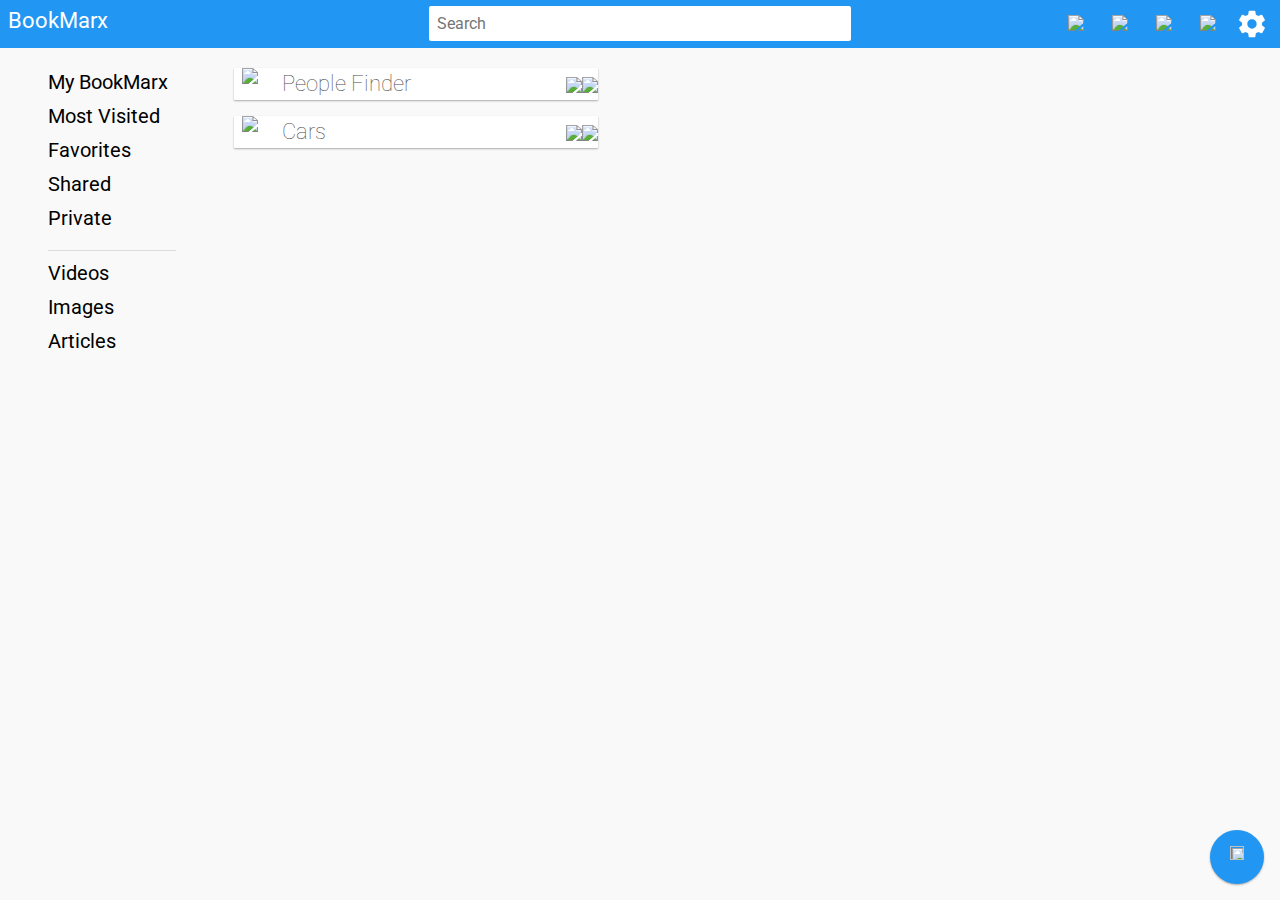
==== index.html @ 5644713e "Fixed the delete" ====
<!doctype html>

<html lang="en">
<head>
  <meta charset="utf-8">

  <title>BookMarx</title>
  <meta name="description" content="The Home Page of BookMarx">
  <meta name="viewport" content="width=device-width, initial-scale=1">
  <link rel="icon" href="img/favicon.ico">

  <link rel="stylesheet" href="css/style.css">
  <script src="js/jquery.js"></script>
  <script src="js/buttonActions.js"></script>
</head>

<body>
  <nav>
    <ul class="nav-title">
      <li><a href="index.html">BookMarx</a></li>
    </ul>
    <div class="searchContainer">
      <input type="text" placeholder="Search"></input>
    </div>
    <ul class="navbar-right">
      <li class="navbar-hide"><button onclick="window.location.replace('add.html')"><img src="img/ic_bookmark_white_48dp_2x.png"></button></li>
      <li class="navbar-hide"><button onclick="window.location.replace('folder.html')"><img src="img/ic_create_new_folder_white_48dp_2x.png"></button></li>
      <li><button onclick="toggleNotifications()"><img src="img/ic_announcement_white_48dp_2x.png"></button></li>
      <li><button onclick="toggleSort()"><img src="img/ic_filter_list_white_48dp_2x.png"></button></li>
      <li><button onclick="window.location.replace('settings.html')"><img class="cog" src="img/ic_settings_white_48px.svg"></button></li>
    </ul>
  </nav>

  <div class="dropdown-container">
    <div class="dropdown-content hide">
      <button onclick="sort(this)">A-Z</button>
      <button onclick="sort(this)">Z-A</button>
      <button onclick="sort(this)">Favorites</button>
      <button onclick="sort(this)">Frequency</button>
    </div>
  </div>

  <div class="notification-tray hide">
    <ul>
      <li>
        <div class="notification-card">
          <h1>Such Sexy is broken.</h1>
          <div class="card__action-bar">
            <button class="card__button" onclick="window.location.replace('index.html')">FIX</button>
            <button class="card__button" onclick="window.location.replace('index.html')">DELETE</button>
          </div>
        </div>
      </li>
      <div class="notification-card">
        <h1>Thomas Powell sent you a shared folder.</h1>
        <div class="card__action-bar">
          <button class="card__button" onclick="window.location.replace('index.html')">SAVE</button>
          <button class="card__button" onclick="window.location.replace('index.html')">DELETE</button>
        </div>
      </div>
      <li>
        <div class="notification-card">
          <h1>Steve Jobs sent you a link.</h1>
          <div class="card__action-bar">
            <button class="card__button" onclick="window.location.replace('index.html')">SAVE</button>
            <button class="card__button" onclick="window.location.replace('index.html')">DELETE</button>
          </div>
        </div>
      </li>
      <li>
        <div class="notification-card">
          <h1>Bill Gates sent you a link.</h1>
          <div class="card__action-bar">
            <button class="card__button" onclick="window.location.replace('index.html')">SAVE</button>
            <button class="card__button" onclick="window.location.replace('index.html')">DELETE</button>
          </div>
        </div>
      </li>
    </ul>
  </div>

  <div class="container">
    <section class="side-nav-container desktopView">
      <ul>
        <li><button>My BookMarx</button></li>
        <li><button>Most Visited</button></li>
        <li><button>Favorites</button></li>
        <li><button>Shared</button></li>
        <li><button onclick="togglePasswordForm()">Private</button></li>
        <li class="side-nav-divider"></li>
        <li><button>Videos</button></li>
        <li><button>Images</button></li>
        <li><button>Articles</button></li>
      </ul>
    </section>
    <section class="slide-container">
      <div class="slide">
        <div class="column- folderContainer">
          <div class="folder" id="folder1">
            <h1>People Finder</h1>
            <button onclick="toggleFolder(this)" class="folderToggle closedFolder"><img src="img/ic_keyboard_arrow_up_black_48dp_2x.png"/></button>
            <button onclick="window.location.replace('editfolder.html')"><img class="cog" src="img/ic_settings_black_48dp_2x.png"/></button>
            <button onclick="window.location.replace('sharefolder.html')"><img src="img/ic_share_black_48dp_2x.png"/></button>
          </div>
          <div class="folderContent mobileView folder1  hide">
            <ul>
              <li>
                <div class="bookmark" data-id="0">
                  <a href="https://www.facebook.com">
                    <h1>Casual Stalking Site</h1>
                    <h2>www.facebook.com</h2>
                  </a>
                  <button class="closeButton" onclick="showDeleteConf(this)"><img src="img/ic_close_black_48dp_2x.png"></button>
                  <div class="deleteConfirmationContainer hide">
                    <label>Delete?</label>
                    <button class="confDelete deleteButton" onclick="confDelete(this)">Yes</button>
                    <button class="confDelete cancelButton" onclick="cancelDelete(this)">No</button>
                  </div>
                  <div class="card__action-bar">
                    <button class="fab" onclick="toggleFavorite(this)"><img src="img/ic_star_white_48dp_2x.png"></button>
                    <button class="card__button" onclick="window.location.replace('edit.html')">EDIT</button>
                    <button class="card__button" onclick="window.location.replace('sharefolder.html')">SHARE</button>
                  </div>
                </div>
              </li>
              <li>
                <div class="bookmark" data-id="1">
                  <a href="https://www.linkedin.com">
                    <h1>Professional Stalking Site</h1>
                    <h2>www.linkedin.com</h2>
                  </a>
                  <button class="closeButton" onclick="showDeleteConf(this)"><img src="img/ic_close_black_48dp_2x.png"></button>
                  <div class="deleteConfirmationContainer hide">
                    <label>Delete?</label>
                    <button class="confDelete deleteButton" onclick="confDelete(this)">Yes</button>
                    <button class="confDelete cancelButton" onclick="cancelDelete(this)">No</button>
                  </div>
                  <div class="card__action-bar">
                    <button class="fab favorite" onclick="toggleFavorite(this)"><img src="img/ic_star_white_48dp_2x.png"></button>
                    <button class="card__button" onclick="window.location.replace('edit.html')">EDIT</button>
                    <button class="card__button" onclick="window.location.replace('sharefolder.html')">SHARE</button>
                  </div>
                </div>
              </li>
              <li>
                <div class="bookmark"  data-id="2">
                  <a href="https://www.tinder.com">
                    <h1>Finding Romance</h1>
                    <h2>www.tinder.com</h2>
                  </a>
                  <button class="closeButton" onclick="showDeleteConf(this)"><img src="img/ic_close_black_48dp_2x.png"></button>
                  <div class="deleteConfirmationContainer hide">
                    <label>Delete?</label>
                    <button class="confDelete deleteButton" onclick="confDelete(this)">Yes</button>
                    <button class="confDelete cancelButton" onclick="cancelDelete(this)">No</button>
                  </div>
                  <div class="card__action-bar">
                    <button class="fab favorite" onclick="toggleFavorite(this)"><img src="img/ic_star_white_48dp_2x.png"></button>
                    <button class="card__button" onclick="window.location.replace('edit.html')">EDIT</button>
                    <button class="card__button" onclick="window.location.replace('sharefolder.html')">SHARE</button>
                  </div>
                </div>
              </li>
            </ul>
          </div>
        </div>
        <div class="column- folderContainer">
          <div class="folder" id="folder2">
            <h1>Cars</h1>
            <button onclick="toggleFolder(this)" class="folderToggle closedFolder"><img src="img/ic_keyboard_arrow_up_black_48dp_2x.png"/></button>
            <button onclick="window.location.replace('editfolder.html')"><img class="cog" src="img/ic_settings_black_48dp_2x.png"/></button>
            <button onclick="window.location.replace('sharefolder.html')"><img src="img/ic_share_black_48dp_2x.png"/></button>
          </div>
          <div class="folderContent mobileView folder2 hide">
            <ul>
              <li>
                <div class="bookmark"  data-id="3">
                  <a href="https://www.facebook.com">
                    <h1>Tesla</h1>
                    <h2>www.tesla.com</h2>
                  </a>
                  <button class="closeButton" onclick="showDeleteConf(this)"><img src="img/ic_close_black_48dp_2x.png"></button>
                  <div class="deleteConfirmationContainer hide">
                    <label>Delete?</label>
                    <button class="confDelete deleteButton" onclick="confDelete(this)">Yes</button>
                    <button class="confDelete cancelButton" onclick="cancelDelete(this)">No</button>
                  </div>
                  <div class="card__action-bar">
                    <button class="fab" onclick="toggleFavorite(this)"><img src="img/ic_star_white_48dp_2x.png"></button>
                    <button class="card__button" onclick="window.location.replace('edit.html')">EDIT</button>
                    <button class="card__button" onclick="window.location.replace('sharefolder.html')">SHARE</button>
                  </div>
                </div>
              </li>
              <li>
                <div class="bookmark" data-id="4">
                  <a href="https://www.bmw.com">
                    <h1>Such Sexy</h1>
                    <h2>www.bmw.com</h2>
                  </a>
                  <button class="closeButton" onclick="showDeleteConf(this)"><img src="img/ic_close_black_48dp_2x.png"></button>
                  <div class="deleteConfirmationContainer hide">
                    <label>Delete?</label>
                    <button class="confDelete deleteButton" onclick="confDelete(this)">Yes</button>
                    <button class="confDelete cancelButton" onclick="cancelDelete(this)">No</button>
                  </div>
                  <div class="card__action-bar">
                    <button class="fab favorite" onclick="toggleFavorite(this)"><img src="img/ic_star_white_48dp_2x.png"></button>
                    <button class="card__button" onclick="window.location.replace('edit.html')">EDIT</button>
                    <button class="card__button" onclick="window.location.replace('sharefolder.html')">SHARE</button>
                  </div>
                </div>
              </li>
              <li>
                <div class="bookmark" data-id="5">
                  <a href="https://www.audi.com">
                    <h1>German Engineering</h1>
                    <h2>www.audi.com</h2>
                  </a>
                  <button class="closeButton" onclick="showDeleteConf(this)"><img src="img/ic_close_black_48dp_2x.png"></button>
                  <div class="deleteConfirmationContainer hide">
                    <label>Delete?</label>
                    <button class="confDelete deleteButton" onclick="confDelete(this)">Yes</button>
                    <button class="confDelete cancelButton" onclick="cancelDelete(this)">No</button>
                  </div>
                  <div class="card__action-bar">
                    <button class="fab favorite" onclick="toggleFavorite(this)"><img src="img/ic_star_white_48dp_2x.png"></button>
                    <button class="card__button" onclick="window.location.replace('edit.html')">EDIT</button>
                    <button class="card__button" onclick="window.location.replace('sharefolder.html')">SHARE</button>
                  </div>
                </div>
              </li>
            </ul>
          </div>

        </div>
      </div>
    </section>
    <section class="right-container desktopView">
      <div class="slide">
        <div class="folderContent folder1 hide">
          <ul>
            <li>
              <div class="bookmark" data-id="0">
                <a href="https://www.facebook.com">
                  <h1>Casual Stalking Site</h1>
                  <h2>www.facebook.com</h2>
                </a>
                <button class="closeButton" onclick="showDeleteConf(this)"><img src="img/ic_close_black_48dp_2x.png"></button>
                <div class="deleteConfirmationContainer hide">
                  <label>Delete?</label>
                  <button class="confDelete deleteButton" onclick="confDelete(this)">Yes</button>
                  <button class="confDelete cancelButton" onclick="cancelDelete(this)">No</button>
                </div>
                <div class="card__action-bar">
                  <button class="fab" onclick="toggleFavorite(this)"><img src="img/ic_star_white_48dp_2x.png"></button>
                  <button class="card__button" onclick="window.location.replace('edit.html')">EDIT</button>
                  <button class="card__button" onclick="window.location.replace('sharefolder.html')">SHARE</button>
                </div>
              </div>
            </li>
            <li>
              <div class="bookmark" data-id="1">
                <a href="https://www.linkedin.com">
                  <h1>Professional Stalking Site</h1>
                  <h2>www.linkedin.com</h2>
                </a>
                <button class="closeButton" onclick="showDeleteConf(this)"><img src="img/ic_close_black_48dp_2x.png"></button>
                <div class="deleteConfirmationContainer hide">
                  <label>Delete?</label>
                  <button class="confDelete deleteButton" onclick="confDelete(this)">Yes</button>
                  <button class="confDelete cancelButton" onclick="cancelDelete(this)">No</button>
                </div>
                <div class="card__action-bar">
                  <button class="fab favorite" onclick="toggleFavorite(this)"><img src="img/ic_star_white_48dp_2x.png"></button>
                  <button class="card__button" onclick="window.location.replace('edit.html')">EDIT</button>
                  <button class="card__button" onclick="window.location.replace('sharefolder.html')">SHARE</button>
                </div>
              </div>
            </li>
            <li>
              <div class="bookmark" data-id="2">
                <a href="https://www.tinder.com">
                  <h1>Finding Romance</h1>
                  <h2>www.tinder.com</h2>
                </a>
                <button class="closeButton" onclick="showDeleteConf(this)"><img src="img/ic_close_black_48dp_2x.png"></button>
                <div class="deleteConfirmationContainer hide">
                  <label>Delete?</label>
                  <button class="confDelete deleteButton" onclick="confDelete(this)">Yes</button>
                  <button class="confDelete cancelButton" onclick="cancelDelete(this)">No</button>
                </div>
                <div class="card__action-bar">
                  <button class="fab favorite" onclick="toggleFavorite(this)"><img src="img/ic_star_white_48dp_2x.png"></button>
                  <button class="card__button" onclick="window.location.replace('edit.html')">EDIT</button>
                  <button class="card__button" onclick="window.location.replace('sharefolder.html')">SHARE</button>
                </div>
              </div>
            </li>
          </ul>
        </div>

        <div class="folderContent folder2 hide">
          <ul>
            <li>
              <div class="bookmark" data-id="3">
                <a href="https://www.facebook.com">
                  <h1>Tesla</h1>
                  <h2>www.tesla.com</h2>
                </a>
                <button class="closeButton" onclick="showDeleteConf(this)"><img src="img/ic_close_black_48dp_2x.png"></button>
                <div class="deleteConfirmationContainer hide">
                  <label>Delete?</label>
                  <button class="confDelete deleteButton" onclick="confDelete(this)">Yes</button>
                  <button class="confDelete cancelButton" onclick="cancelDelete(this)">No</button>
                </div>
                <div class="card__action-bar">
                  <button class="fab" onclick="toggleFavorite(this)"><img src="img/ic_star_white_48dp_2x.png"></button>
                  <button class="card__button" onclick="window.location.replace('edit.html')">EDIT</button>
                  <button class="card__button" onclick="window.location.replace('sharefolder.html')">SHARE</button>
                </div>
              </div>
            </li>
            <li>
              <div class="bookmark" data-id="4">
                <a href="https://www.bmw.com">
                  <h1>Such Sexy</h1>
                  <h2>www.bmw.com</h2>
                </a>
                <button class="closeButton" onclick="showDeleteConf(this)"><img src="img/ic_close_black_48dp_2x.png"></button>
                <div class="deleteConfirmationContainer hide">
                  <label>Delete?</label>
                  <button class="confDelete deleteButton" onclick="confDelete(this)">Yes</button>
                  <button class="confDelete cancelButton" onclick="cancelDelete(this)">No</button>
                </div>
                <div class="card__action-bar">
                  <button class="fab favorite" onclick="toggleFavorite(this)"><img src="img/ic_star_white_48dp_2x.png"></button>
                  <button class="card__button" onclick="window.location.replace('edit.html')">EDIT</button>
                  <button class="card__button" onclick="window.location.replace('sharefolder.html')">SHARE</button>
                </div>
              </div>
            </li>
            <li>
              <div class="bookmark" data-id="5">
                <a href="https://www.audi.com">
                  <h1>German Engineering</h1>
                  <h2>www.audi.com</h2>
                </a>
                <button class="closeButton" onclick="showDeleteConf(this)"><img src="img/ic_close_black_48dp_2x.png"></button>
                <div class="deleteConfirmationContainer hide">
                  <label>Delete?</label>
                  <button class="confDelete deleteButton" onclick="confDelete(this)">Yes</button>
                  <button class="confDelete cancelButton" onclick="cancelDelete(this)">No</button>
                </div>
                <div class="card__action-bar">
                  <button class="fab favorite" onclick="toggleFavorite(this)"><img src="img/ic_star_white_48dp_2x.png"></button>
                  <button class="card__button" onclick="window.location.replace('edit.html')">EDIT</button>
                  <button class="card__button" onclick="window.location.replace('sharefolder.html')">SHARE</button>
                </div>
              </div>
            </li>
          </ul>
        </div>
      </div>
    </section>
  </div>


  <section class="overlay hide" onclick="closeOverlay(this)">
  </section>

  <section class="slide overlaySlide hide">
    <div class="formcontainer column-40">
      <form>
        <h1>Enter Password</h1>
        <div class="inputgroup">
          <input type="text" autofocus required/>
          <span class="bar"></span>
          <label>Title</label>
        </div>
        <div class="inputgroup">
          <button type="button" class="boxButton okayButton" onclick="window.location.replace('index.html')">Enter</button>
          <button type="button" class="boxButton cancelButton" onclick="window.location.replace('index.html')">Cancel</button>
        </div>
      </form>
    </div>
  </section>

  <div class="overlayContainer">
    <div class="mini-fab-container hide">
      <button class="mini-fab" onclick="window.location.replace('add.html')"><img src="img/ic_bookmark_white_48dp_2x.png"></button>
      <button class="mini-fab" onclick="window.location.replace('folder.html')"><img src="img/ic_create_new_folder_white_48dp_2x.png"></button>
    </div>
    <button class="fab" onclick="expandFabOverlay()"><img src="img/ic_add_white_48dp_2x.png"></button>
  </div>

</body>

</html>
---- css/style.css ----
@import url(http://fonts.googleapis.com/css?family=Roboto:400,700,300);

* {
	font-family: 'Roboto', sans-serif;
	font-weight: 400;
	font-style: normal;
	border: 0;
	margin: 0;
	padding: 0;
}
button, input {
	outline:none;
}

html {
	width: 100%;
	height: 100%;
  box-sizing: border-box;
}
body {
	height: 100%;
}

*, *:before, *:after {
  box-sizing: inherit;
}

body {
	background-color: #f9f9f9;
}

a {
  text-decoration: none;
  color: white;
}

a:hover {
  cursor: pointer;
}

.hide {
	position: absolute !important;
	top: -9999px !important;
	left: -9999px !important;
}

.show {
	display:block;
}

/* Navbar */
nav {
	margin: 0;
	padding: 0;
	border: 0;
	top: 0;
	width: 100%;
	height: 48px;
	z-index: 9999;
	background-color: #2196F3;
	position: fixed;
}
nav ul {
	padding: 8px;
	padding-right: 0px;
	list-style-type: none;
	display: inline-block;
}
nav ul li {
	display: inline-block;
	vertical-align: top;
}
.searchContainer input {
	width: 33%;
	padding: 8px;
	margin: 0 auto;
	font-size: 16px;
	left: 0;
	right: 0;
	display: inline-block;
	position: absolute;
	vertical-align: top;
	border-radius:2px;
}

nav ul li a {
	font-size: 22px;
	color: white;
}
nav button {
	height: 32px;
	vertical-align: top;
	width: 40px;
	z-index: 9999;
}

.cog:hover {
   -webkit-animation: rotateCog 2.5s infinite
   -moz-animation:    rotateCog 2.5s infinite;
   -o-animation:      rotateCog 2.5s infinite;
   animation:         rotateCog 2.5s infinite;
}
@keyframes rotateCog{
  0% {
    transform: rotate(0deg) ;
  }
  100% {
    transform: rotate(360deg) ;
  }
}
nav button img:hover {
	-webkit-transform: scale(1.15);
    -moz-transform: scale(1.15);
    -o-transform: scale(1.15);
    animation: scale(1.15);
}

.searchContainer button img, nav button img {
	height: 100%;
}

.notification-tray {
	height: 400px;
	width: 280px;
	position: fixed;
	z-index: 9998;
	top: 48px;
	right: 0;
	display: block;
	background-color: rgb(122,122,122);
}

.notification-tray ul{
	height:392px; width:100%;
	overflow:hidden;
	overflow-y:scroll;
}

.notification-card {
	position: relative;
	width: 95%;
	height: 92px;
	margin: 0 auto;
	margin-top: 8px;
	padding: 8px;
	background-color: white;
}

.notification-card  h1 {
	font-size: 18px;
}

.notification-card .card__action-bar .card__button {
  line-height: 32px;
  padding: 0 8px;
  color: #FF1744;
}

.dropdown-container {
	position: relative;
	z-index: 9999;
	top: 0;
	right: 0;
	display: block;
}
.dropdown-content {
	position: fixed;
	right: 0;
	top: 48px;
	z-index: 9999;
	background-color: #f9f9f9;
	min-width: 160px;
	box-shadow: 0px 8px 16px 0px rgba(0,0,0,0.2);
	-webkit-transform: translateZ(0);
}

.dropdown-content button {
	color: black;
	padding: 12px 16px;
	text-decoration: none;
	display: block;
	width: 100%;
	text-align: left;
}

.dropdown-content button:hover {
	background-color: #f1f1f1;
	cursor: pointer;
}

nav h1 {
	color: white;
}
.searchContainer {
	display: inline-block;
	text-align: center;
	padding-top: 6px;
	vertical-align: top;
}

.navbar-right {
	position: absolute;
	right: 8px;
}

/* Bookmark */
.bookmark {
	width: 95%;
	background-color: white;
	height: 104px;
	display: block !important;
	position: relative;
	padding: 16px;
	/*box-shadow: 0 3px 6px rgba(0,0,0,0.16), 0 3px 6px rgba(0,0,0,0.23);*/
	box-shadow:0 1px 2px #aaa;
	margin: 0 auto;
	margin-bottom: 4px;
}
.noFolderBookmark{
	width: 100% !important;
}

.bookmark a {
	width: 100%;
	height: 100%;
	display:block;
}
.bookmark .fab {
	z-index: 9997;
}

.bookmark:hover {
  box-shadow: 0 10px 20px rgba(0,0,0,0.19), 0 6px 6px rgba(0,0,0,0.23);
}

/* Add style for containers*/
.container{
	height:100%;
	width:100%;
}

.side-nav-container {
	display: inline;
	float: left;
	width: 10%;
	margin-top: 70px;
	margin-left: 48px;
	margin-right: 48px;
}

.side-nav-divider {
	border-bottom: 1px solid #dcdce0;
	height: 1px;
  padding: .6em 0 0;
}

.side-nav-container li {
	list-style: none;
    margin-bottom: 10px;
}
.side-nav-container li button {
	font-size: 20px;
}
.side-nav-container li button:hover {
	color: #2196F3;
	cursor: pointer;
}

.right-container{
	display: inline;
	float:left;
 	width: 40%;
	margin-top: 48px;
}

.slide-container {
	display: inline;
	float:left;
 	width: 30%;
	margin: 0 auto;
	margin-top: 48px;
}

.folderContainer {
	margin: 0 auto;
	margin-bottom: 16px !important;
	text-align: center;
}
.folder:hover {
	box-shadow: 0 10px 20px rgba(0,0,0,0.19), 0 6px 6px rgba(0,0,0,0.23);
}
.folder {
	background-color: white;
	height: 32px;
	border-radius: 1px;
	display: block !important;
	position: relative;
	box-shadow:0 1px 2px #aaa;
	margin: 0 auto;
	margin-bottom: 4px;
}
.folder button.folderToggle {
	display: inline-block;
	height: 100%;
	width: 85%;
	position: absolute;
	left: 0;
}
.folder button {
	height: 100%;
	float: right;
}
.folder button img {
	height: 80%;
	vertical-align: middle;
}

.folder button img:hover {
	-webkit-transform: scale(1.15);
    -moz-transform: scale(1.15);
    -o-transform: scale(1.15);
    animation: scale(1.15);
}

.folder button.folderToggle img  {
	height: 100% !important;
	vertical-align: top;
	float: left;
	margin-left: 8px;
}
.folder h1 {
	display: inline-block;
	padding: 5px;
	padding-left: 16px;
	line-height: 22px;
	font-size: 22px;
	margin-left: 32px;
	color: #4c4c4c;
	vertical-align: top;
}

.folderContent ul {
	padding: 0;
	margin: 0;
	list-style-type: none;
	height: 100%;
}

.openFolderAnim {
	-webkit-animation: openFolderFrames .350s ease-in-out forwards;
   -moz-animation:    openFolderFrames .350s ease-in-out forwards;
   -o-animation:      openFolderFrames .350s ease-in-out forwards;
   animation:         openFolderFrames .350s ease-in-out forwards;
}
.removeFolderAnim {
	-webkit-animation: removeFolderFrames .350s forwards;
   -moz-animation:    removeFolderFrames .350s forwards;
   -o-animation:      removeFolderFrames .350s forwards;
   animation:         removeFolderFrames .350s forwards;
}

@keyframes openFolderFrames{
  0% {
    transform: rotate(0deg) ;
  }
  100% {
    transform: rotate(90deg) ;
  }
}

@keyframes removeFolderFrames{
  0% {
    transform: rotate(90deg) ;
  }
  100% {
    transform: rotate(0deg) ;
  }
}

.card__action-bar {
  -webkit-user-select: none;
     -moz-user-select: none;
      -ms-user-select: none;
          user-select: none;
  position: absolute;
  bottom: 0;
  top: auto;
  left: 0;
  right: 0;
	padding: 0 8px;
  border-top: 1px solid #E0E0E0;
  boz-sizing: border-box;
  height: 32px;
  -webkit-transition: left 200ms cubic-bezier(0.075, 0.82, 0.165, 1);
  transition: left 200ms cubic-bezier(0.075, 0.82, 0.165, 1);
}
.card__button {
  outline: none;
  position: relative;
  display: inline-block;
  line-height: 32px;
  padding: 0 16px;
}
.card__action-bar img {
}
.card__button:hover {
}
button {
  border: none;
  background: transparent;
	font-weight: 400;
	font-size: 14px;
	cursor: pointer;
}

button.right {
  box-shadow: 0 10px 20px rgba(0,0,0,0.19), 0 6px 6px rgba(0,0,0,0.23);
}

button.boxButton {
	width: 100%;
	height: 32px;
	color: white;
	font-weight: 400;
	margin-bottom: 16px;
}
.closeButton {
	position: absolute;
	top: 8px;
	right: 8px;
}
.deleteConfirmationContainer {
	position: absolute;
	top: 4px;
	right: 4px;
}
.deleteConfirmationContainer .confDelete {
	display: inline-block;
	width: 40px;
	color: white;
}

.deleteConfirmationContainer .confDelete:hover {
	box-shadow: 0 10px 20px rgba(0,0,0,0.19), 0 6px 6px rgba(0,0,0,0.23);
}

.closeButton img{
	width: 16px;
	height: 16px;
}

.okayButton {
	background-color: #4CAF50;
}
.deleteButton {
	background-color: #F44336;
}
.cancelButton {
	background-color: #FFA000;
}
button.boxButton:hover {
  box-shadow: 0 10px 20px rgba(0,0,0,0.19), 0 6px 6px rgba(0,0,0,0.23);
}

button.fab {
	position: fixed;
	bottom: 16px;
	right: 16px;
	width: 54px;
	height: 54px;
	background-color: #2196F3;
	border-radius: 100%;
	box-shadow:0 1px 2px #aaa;
	z-index: 9999;
}
.mini-fab-container {
	position: fixed;
	bottom: 24px;
	right: 26px;
	width: 32px;
	height: 128px;
	z-index: 9999;
}
button.mini-fab {
	position: relative;
	width: 32px;
	height: 32px;
	background-color: #2196F3;
	border-radius: 100%;
	box-shadow:0 1px 2px #aaa;
	z-index: 9999;
	display: block;
	margin-bottom: 8px;
}
button.mini-fab:hover {
	box-shadow: 0 10px 20px rgba(0,0,0,0.19), 0 6px 6px rgba(0,0,0,0.23);
}
button.mini-fab img {
	position: relative;
	height: 75%;
	top: 2.5px;
}
.rotateFab {
	-webkit-animation: rotateFabButton .200s ease-in-out forwards;
   -moz-animation:    rotateFabButton .200s ease-in-out forwards;
   -o-animation:      rotateFabButton .200s ease-in-out forwards;
   animation:         rotateFabButton .200s ease-in-out forwards;
}
.unRotateFab {
	-webkit-animation: unRotateFabButton .200s ease-in-out forwards;
   -moz-animation:    unRotateFabButton .200s ease-in-out forwards;
   -o-animation:      unRotateFabButton .200s ease-in-out forwards;
   animation:         unRotateFabButton .200s ease-in-out forwards;
}
.rollin {
	-webkit-animation: rollIn .350s ease-in-out forwards;
   -moz-animation:    rollIn .350s ease-in-out forwards;
   -o-animation:      rollIn .350s ease-in-out forwards;
   animation:         rollIn .350s ease-in-out forwards;
}
.rollout {
	-webkit-animation: rollOut .350s ease-in-out forwards;
   -moz-animation:    rollOut .350s ease-in-out forwards;
   -o-animation:      rollOut .350s ease-in-out forwards;
   animation:         rollOut .350s ease-in-out forwards;
}
/* Keyframes for mini fab animations */
@keyframes rotateFabButton{
  0% {
    transform: rotate(0deg) ;
  }
  100% {
    transform: rotate(45deg) ;
  }
}
@keyframes unRotateFabButton{
  0% {
    transform: rotate(45deg) ;
  }
  100% {
    transform: rotate(0deg) ;
  }
}
@keyframes rollIn {
   0% { opacity: 0; transform: translateX(100%) rotate(120deg); }
   100% { opacity: 1; transform: translateX(0px) rotate(0deg); }
}
@keyframes rollOut {
   0% { opacity: 1; transform: translateX(0px) rotate(0deg); }
   100% { opacity: 0; transform: translateX(100%) rotate(120deg); }
}

/* Overlay */
.overlay {
	display: block;
	height: 100%;
	width: 100%;
	position: absolute;
	top: 0;
	left: 0;
	z-index: 9999;
	background-color: rgba(229,229,229,.5);
}
.overlaySlide {
	position: absolute !important;
	top: 25%;
	z-index: 9999;
	padding: 0;
	left: 0;
	right: 0;
	height: auto !important;
}
.overlay:hover {
	cursor: pointer;
}
img, button {
	z-index: 9997;
}

.card__action-bar button.fab {
	position: absolute;
	right: 4px;
	top: -20px;
	background-color: #727272;
	width: 40px;
	height: 40px;
	border-radius: 100%;
	text-align: center;
	box-shadow: 0 1px 3px rgba(0,0,0,0.12), 0 1px 2px rgba(0,0,0,0.24);
}
.favorite {
	background-color: #FFC107 !important;
}
button.fab img {
	position: relative;
	height: 50%;
	width: 50%;
	top: 2.5px;
}

button.fab:hover {
  box-shadow: 0 10px 20px rgba(0,0,0,0.19), 0 6px 6px rgba(0,0,0,0.23);
}
.unexpandedcard {
	position: absolute !important;
	top: -9999px !important;
	left: -9999px !important;
}

/* Ripple */

/*.ink styles - the elements which will create the ripple effect. The size and position of these elements will be set by the JS code. Initially these elements will be scaled down to 0% and later animated to large fading circles on user click.*/
.ink {
	display: block; position: absolute;
	background: hsl(180, 40%, 80%);
	border-radius: 100%;
	transform: scale(0);
}
/*animation effect*/
.ink.animate {animation: ripple 0.65s linear;}
@keyframes ripple {
	/*scale the element to 250% to safely cover the entire link and fade it out*/
	100% {opacity: 0; transform: scale(2.5);}
}

/* Form */
.formcontainer {
	background-color: white;
	padding: 32px;
	box-shadow: 0 3px 6px rgba(0,0,0,0.16), 0 3px 6px rgba(0,0,0,0.23);
	margin-top: 48px !important;
}
.formcontainer h1 {
	text-align: center;
	margin-bottom: 16px;
}
form {
	margin: 0 auto;
}

.inputgroup {
	width: 200px;
  position:relative;
	margin: 0 auto;
  margin-bottom:16px;
}

.settinggroup {
	width: 300px;
	position:relative;
	margin: 0 auto;
  margin-bottom:16px;
	border-bottom: 1px solid grey;
}
.settinggroup button{
	width: 200px;
  position:relative;
	margin: 0 auto;
}
.labelgroup {
	width: 200px;
  position:relative;
	margin: 0 auto;
  margin-bottom:16px;
}

.deleteConf {
	color: red;
	text-align: center;
}
.inputgroup input {
  font-size:18px;
  display:block;
  width:200px;
  border:none;
	margin-bottom: 20px;
  border: none;
  padding: 10px 0;
  /*color: black;*/
  border-bottom:1px solid #757575;
}
.inputgroup input:focus{
  outline:none;
}

select {
  font-family: inherit;
  background-color: transparent;
  width: 100%;
  padding: 4px 0;
  font-size: 16px;
  color: rgba(0,0,0, 1);
  border: none;
  border-bottom: 1px solid rgba(0,0,0, 0.12);
	margin-bottom: 20px;
}

/* Remove focus */
select:focus {
  outline: none;
}

.inputgroup label {
  margin: 0 !important;
  color:black;
  font-weight: 200;
  font-size:16px;
  font-weight:normal;
  position:absolute;
  pointer-events:none;
  top:10px;
  transition:0.2s ease all;
  -moz-transition:0.2s ease all;
  -webkit-transition:0.2s ease all;
}

/* active state */
.inputgroup input:focus ~ label, .inputgroup input:valid ~ label 		{
  top:-5px;
  font-size:14px;
  color:#ED2553;
}

.inputgroup .bar 	{
  position:relative;
  display:block;
  width:100%;
}

.inputgroup .bar:before, .inputgroup .bar:after 	{
  content:'';
  height:2px;
  width:0;
  bottom:19px;
  position:absolute;
  background:#ED2553;
  transition:0.2s ease all;
  -moz-transition:0.2s ease all;
  -webkit-transition:0.2s ease all;
}
.inputgroup .bar:before {
  left:50%;
}
.inputgroup .bar:after {
  right:50%;
}

/* active state */
.inputgroup input:focus ~ .bar:before, .inputgroup input:focus ~ .bar:after {
  width:50%;
}

/* HIGHLIGHTER ================================== */
.inputgroup .highlight {
  position:absolute;
  height:100%;
  width:100px;
  top:25%;
  left:0;
  pointer-events:none;
  opacity:1;
}

/* active state */
.inputgroup input:focus ~ .highlight {
  -webkit-animation:inputHighlighter 0.3s ease;
  -moz-animation:inputHighlighter 0.3s ease;
  animation:inputHighlighter 0.3s ease;
}

/* ANIMATIONS ================ */
@-webkit-keyframes inputHighlighter {
	from { background:#ED2553; }
  to 	{ width:0; background:transparent; }
}
@-moz-keyframes inputHighlighter {
	from { background:#ED2553; }
  to 	{ width:0; background:transparent; }
}
@keyframes inputHighlighter {
	from { background:#ED2553; }
  to 	{ width:0; background:transparent; }
}


/* Column / Grid System*/

.expandedcard {
	height: 275px;
	width: 100%;
}
/*
.slide-container {
  width: 100%;
	margin-top: 48px;
}
*/
.slide {
  position: relative;
	height: 100%;
	width: 95%;
	margin: 0 auto;
	padding: 20px 0;
  display: block;
}

.slide .column-10 {
	width: 10%;
}
.slide .column-20 {
	width: 20%;
}
.slide .column-25 {
	width: 24%;
}

.slide .column-33 {
	width: 33%;
}

.slide .column-40 {
	width: 39%;
}

.slide .column-50 {
	width: 49%;
}

.slide .column-100 {
	width: 100%;

}
[class*="column-"] {
	display: block;
	text-align: left;
	vertical-align: top;
	margin: 0 auto;
}

h1,h2,h3 {
	font-weight:100;
	color: black;
}
h1 {
	font-size: 22px;
}
h2 {
	color: #666666;
	font-size: 16px;
}

.desktopView {
	display: block;
}
.mobileView {
	display: none;
}
@media screen and (max-width : 1280px){
	.slide .column-40 {
		width: 49%;
	}
}

@media screen and (max-width : 1080px){
	.slide .column-40 {
		width: 60%;
	}
	.side-nav-container li button {
		font-size: 16px;
	}
}

@media screen and (max-width : 680px){
	@keyframes openFolderFrames{
	  0% {
	    transform: rotate(0deg) ;
	  }
	  100% {
	    transform: rotate(180deg) ;
	  }
	}

	@keyframes removeFolderFrames{
	  0% {
	    transform: rotate(180deg) ;
	  }
	  100% {
	    transform: rotate(0deg) ;
	  }
	}
	.desktopView {
		display: none;
	}
	.mobileView {
		display: block !important;
	}
	.settinggroup {
		width: 80%;
	}
	.slide-container {
		display: inline;
		width: 100%;
		margin: 0 auto;
		margin-top: 48px;
	}
	.right-container {
		position: relative;
		width: 100%;
		margin: 0 auto;
	}

	.slide {
		width: 80%;
	}
	.navbar-hide {
		display: none;
	}
	.slide .column-40 {
		width: 100%;
	}
	.nav-title {
		position: absolute !important;
		top: -9999px !important;
		left: -9999px !important;
	}
	.searchContainer input {
		margin: 0 0 0 8px;
		width: 55%;
	}
}
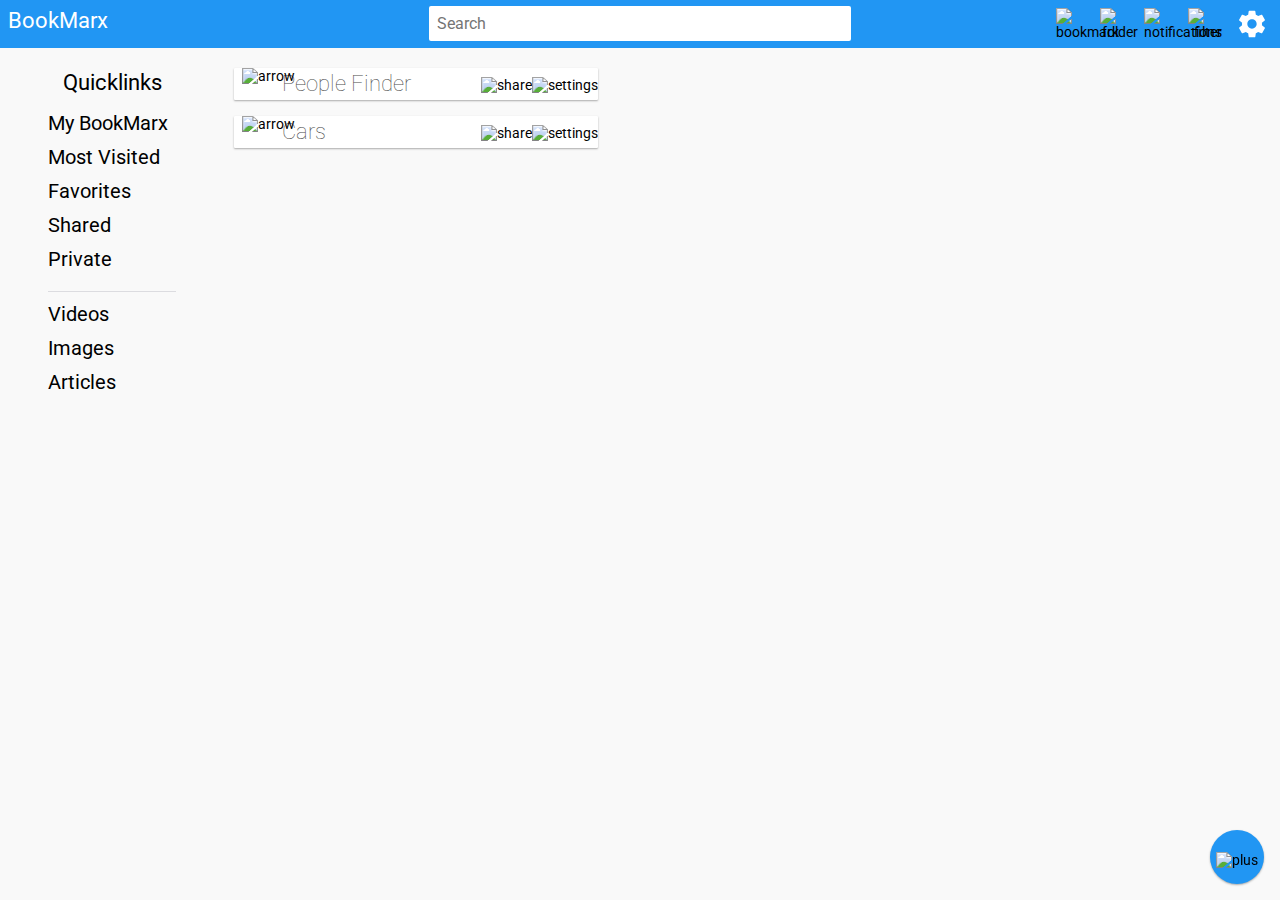
==== commit 8d7a04bd: "Fixed errors" ====
--- a/index.html
+++ b/index.html
@@ -20,14 +20,16 @@
       <li><a href="index.html">BookMarx</a></li>
     </ul>
     <div class="searchContainer">
-      <input type="text" placeholder="Search"></input>
+      <input type="text" placeholder="Search"/>
     </div>
     <ul class="navbar-right">
-      <li class="navbar-hide"><button onclick="window.location.replace('add.html')"><img src="img/ic_bookmark_white_48dp_2x.png"></button></li>
-      <li class="navbar-hide"><button onclick="window.location.replace('folder.html')"><img src="img/ic_create_new_folder_white_48dp_2x.png"></button></li>
-      <li><button onclick="toggleNotifications()"><img src="img/ic_announcement_white_48dp_2x.png"></button></li>
-      <li><button onclick="toggleSort()"><img src="img/ic_filter_list_white_48dp_2x.png"></button></li>
-      <li><button onclick="window.location.replace('settings.html')"><img class="cog" src="img/ic_settings_white_48px.svg"></button></li>
+      <li class="navbar-hide"><button onclick="window.location.replace('add.html')" class="tooltip"><img src="img/ic_bookmark_white_48dp_2x.png" alt="bookmark"><span class="tooltiptext">Add a BookMarx</span></button></li>
+      <li class="navbar-hide"><button onclick="window.location.replace('folder.html')" class="tooltip"><img src="img/ic_create_new_folder_white_48dp_2x.png" alt="folder"><span class="tooltiptext">Add a Folder</span></button></li>
+      <li><button onclick="toggleNotifications()" class="tooltip"><img src="img/ic_announcement_white_48dp_2x.png" alt="notifications">
+      <span class="tooltiptext">Notifications</span></button></li>
+      <li><button onclick="toggleSort()" class="tooltip"><img src="img/ic_filter_list_white_48dp_2x.png" alt="filter">
+      <span class="tooltiptext">Filter</span></button></li>
+      <li><button onclick="window.location.replace('settings.html')" class="tooltip"><img class="cog" src="img/ic_settings_white_48px.svg" alt="settings"><span class="tooltiptext" >Settings</span></button></li>
     </ul>
   </nav>
 
@@ -51,13 +53,15 @@
           </div>
         </div>
       </li>
-      <div class="notification-card">
-        <h1>Thomas Powell sent you a shared folder.</h1>
-        <div class="card__action-bar">
-          <button class="card__button" onclick="window.location.replace('index.html')">SAVE</button>
-          <button class="card__button" onclick="window.location.replace('index.html')">DELETE</button>
-        </div>
-      </div>
+      <li>
+        <div class="notification-card">
+          <h1>Thomas Powell sent you a shared folder.</h1>
+          <div class="card__action-bar">
+            <button class="card__button" onclick="window.location.replace('index.html')">SAVE</button>
+            <button class="card__button" onclick="window.location.replace('index.html')">DELETE</button>
+          </div>
+        </div>
+      </li>
       <li>
         <div class="notification-card">
           <h1>Steve Jobs sent you a link.</h1>
@@ -81,6 +85,7 @@
 
   <div class="container">
     <section class="side-nav-container desktopView">
+      <h1>Quicklinks</h1>
       <ul>
         <li><button>My BookMarx</button></li>
         <li><button>Most Visited</button></li>
@@ -98,9 +103,9 @@
         <div class="column- folderContainer">
           <div class="folder" id="folder1">
             <h1>People Finder</h1>
-            <button onclick="toggleFolder(this)" class="folderToggle closedFolder"><img src="img/ic_keyboard_arrow_up_black_48dp_2x.png"/></button>
-            <button onclick="window.location.replace('editfolder.html')"><img class="cog" src="img/ic_settings_black_48dp_2x.png"/></button>
-            <button onclick="window.location.replace('sharefolder.html')"><img src="img/ic_share_black_48dp_2x.png"/></button>
+            <button onclick="toggleFolder(this)" class="folderToggle closedFolder"><img src="img/ic_keyboard_arrow_up_black_48dp_2x.png" alt="arrow"/></button>
+            <button onclick="window.location.replace('editfolder.html')"><img class="cog" src="img/ic_settings_black_48dp_2x.png" alt="settings"/></button>
+            <button onclick="window.location.replace('sharefolder.html')"><img src="img/ic_share_black_48dp_2x.png" alt="share"/></button>
           </div>
           <div class="folderContent mobileView folder1  hide">
             <ul>
@@ -110,14 +115,14 @@
                     <h1>Casual Stalking Site</h1>
                     <h2>www.facebook.com</h2>
                   </a>
-                  <button class="closeButton" onclick="showDeleteConf(this)"><img src="img/ic_close_black_48dp_2x.png"></button>
-                  <div class="deleteConfirmationContainer hide">
-                    <label>Delete?</label>
-                    <button class="confDelete deleteButton" onclick="confDelete(this)">Yes</button>
-                    <button class="confDelete cancelButton" onclick="cancelDelete(this)">No</button>
-                  </div>
-                  <div class="card__action-bar">
-                    <button class="fab" onclick="toggleFavorite(this)"><img src="img/ic_star_white_48dp_2x.png"></button>
+                  <button class="closeButton" onclick="showDeleteConf(this)"><img src="img/ic_close_black_48dp_2x.png"  alt="x"></button>
+                  <div class="deleteConfirmationContainer hide">
+                    <label>Delete?</label>
+                    <button class="confDelete deleteButton" onclick="confDelete(this)">Yes</button>
+                    <button class="confDelete cancelButton" onclick="cancelDelete(this)">No</button>
+                  </div>
+                  <div class="card__action-bar">
+                    <button class="fab" onclick="toggleFavorite(this)"><img src="img/ic_star_white_48dp_2x.png" alt="star"></button>
                     <button class="card__button" onclick="window.location.replace('edit.html')">EDIT</button>
                     <button class="card__button" onclick="window.location.replace('sharefolder.html')">SHARE</button>
                   </div>
@@ -129,14 +134,14 @@
                     <h1>Professional Stalking Site</h1>
                     <h2>www.linkedin.com</h2>
                   </a>
-                  <button class="closeButton" onclick="showDeleteConf(this)"><img src="img/ic_close_black_48dp_2x.png"></button>
-                  <div class="deleteConfirmationContainer hide">
-                    <label>Delete?</label>
-                    <button class="confDelete deleteButton" onclick="confDelete(this)">Yes</button>
-                    <button class="confDelete cancelButton" onclick="cancelDelete(this)">No</button>
-                  </div>
-                  <div class="card__action-bar">
-                    <button class="fab favorite" onclick="toggleFavorite(this)"><img src="img/ic_star_white_48dp_2x.png"></button>
+                  <button class="closeButton" onclick="showDeleteConf(this)"><img src="img/ic_close_black_48dp_2x.png" alt="x"></button>
+                  <div class="deleteConfirmationContainer hide">
+                    <label>Delete?</label>
+                    <button class="confDelete deleteButton" onclick="confDelete(this)">Yes</button>
+                    <button class="confDelete cancelButton" onclick="cancelDelete(this)">No</button>
+                  </div>
+                  <div class="card__action-bar">
+                    <button class="fab favorite" onclick="toggleFavorite(this)"><img src="img/ic_star_white_48dp_2x.png" alt="star"></button>
                     <button class="card__button" onclick="window.location.replace('edit.html')">EDIT</button>
                     <button class="card__button" onclick="window.location.replace('sharefolder.html')">SHARE</button>
                   </div>
@@ -148,14 +153,14 @@
                     <h1>Finding Romance</h1>
                     <h2>www.tinder.com</h2>
                   </a>
-                  <button class="closeButton" onclick="showDeleteConf(this)"><img src="img/ic_close_black_48dp_2x.png"></button>
-                  <div class="deleteConfirmationContainer hide">
-                    <label>Delete?</label>
-                    <button class="confDelete deleteButton" onclick="confDelete(this)">Yes</button>
-                    <button class="confDelete cancelButton" onclick="cancelDelete(this)">No</button>
-                  </div>
-                  <div class="card__action-bar">
-                    <button class="fab favorite" onclick="toggleFavorite(this)"><img src="img/ic_star_white_48dp_2x.png"></button>
+                  <button class="closeButton" onclick="showDeleteConf(this)"><img src="img/ic_close_black_48dp_2x.png" alt="x"></button>
+                  <div class="deleteConfirmationContainer hide">
+                    <label>Delete?</label>
+                    <button class="confDelete deleteButton" onclick="confDelete(this)">Yes</button>
+                    <button class="confDelete cancelButton" onclick="cancelDelete(this)">No</button>
+                  </div>
+                  <div class="card__action-bar">
+                    <button class="fab favorite" onclick="toggleFavorite(this)"><img src="img/ic_star_white_48dp_2x.png" alt="star"></button>
                     <button class="card__button" onclick="window.location.replace('edit.html')">EDIT</button>
                     <button class="card__button" onclick="window.location.replace('sharefolder.html')">SHARE</button>
                   </div>
@@ -167,9 +172,9 @@
         <div class="column- folderContainer">
           <div class="folder" id="folder2">
             <h1>Cars</h1>
-            <button onclick="toggleFolder(this)" class="folderToggle closedFolder"><img src="img/ic_keyboard_arrow_up_black_48dp_2x.png"/></button>
-            <button onclick="window.location.replace('editfolder.html')"><img class="cog" src="img/ic_settings_black_48dp_2x.png"/></button>
-            <button onclick="window.location.replace('sharefolder.html')"><img src="img/ic_share_black_48dp_2x.png"/></button>
+            <button onclick="toggleFolder(this)" class="folderToggle closedFolder"><img src="img/ic_keyboard_arrow_up_black_48dp_2x.png" alt="arrow"/></button>
+            <button onclick="window.location.replace('editfolder.html')"><img class="cog" src="img/ic_settings_black_48dp_2x.png" alt="settings"/></button>
+            <button onclick="window.location.replace('sharefolder.html')"><img src="img/ic_share_black_48dp_2x.png" alt="share"/></button>
           </div>
           <div class="folderContent mobileView folder2 hide">
             <ul>
@@ -179,14 +184,14 @@
                     <h1>Tesla</h1>
                     <h2>www.tesla.com</h2>
                   </a>
-                  <button class="closeButton" onclick="showDeleteConf(this)"><img src="img/ic_close_black_48dp_2x.png"></button>
-                  <div class="deleteConfirmationContainer hide">
-                    <label>Delete?</label>
-                    <button class="confDelete deleteButton" onclick="confDelete(this)">Yes</button>
-                    <button class="confDelete cancelButton" onclick="cancelDelete(this)">No</button>
-                  </div>
-                  <div class="card__action-bar">
-                    <button class="fab" onclick="toggleFavorite(this)"><img src="img/ic_star_white_48dp_2x.png"></button>
+                  <button class="closeButton" onclick="showDeleteConf(this)"><img src="img/ic_close_black_48dp_2x.png" alt="x"></button>
+                  <div class="deleteConfirmationContainer hide">
+                    <label>Delete?</label>
+                    <button class="confDelete deleteButton" onclick="confDelete(this)">Yes</button>
+                    <button class="confDelete cancelButton" onclick="cancelDelete(this)">No</button>
+                  </div>
+                  <div class="card__action-bar">
+                    <button class="fab" onclick="toggleFavorite(this)"><img src="img/ic_star_white_48dp_2x.png" alt="star"></button>
                     <button class="card__button" onclick="window.location.replace('edit.html')">EDIT</button>
                     <button class="card__button" onclick="window.location.replace('sharefolder.html')">SHARE</button>
                   </div>
@@ -198,14 +203,14 @@
                     <h1>Such Sexy</h1>
                     <h2>www.bmw.com</h2>
                   </a>
-                  <button class="closeButton" onclick="showDeleteConf(this)"><img src="img/ic_close_black_48dp_2x.png"></button>
-                  <div class="deleteConfirmationContainer hide">
-                    <label>Delete?</label>
-                    <button class="confDelete deleteButton" onclick="confDelete(this)">Yes</button>
-                    <button class="confDelete cancelButton" onclick="cancelDelete(this)">No</button>
-                  </div>
-                  <div class="card__action-bar">
-                    <button class="fab favorite" onclick="toggleFavorite(this)"><img src="img/ic_star_white_48dp_2x.png"></button>
+                  <button class="closeButton" onclick="showDeleteConf(this)"><img src="img/ic_close_black_48dp_2x.png" alt="x"></button>
+                  <div class="deleteConfirmationContainer hide">
+                    <label>Delete?</label>
+                    <button class="confDelete deleteButton" onclick="confDelete(this)">Yes</button>
+                    <button class="confDelete cancelButton" onclick="cancelDelete(this)">No</button>
+                  </div>
+                  <div class="card__action-bar">
+                    <button class="fab favorite" onclick="toggleFavorite(this)"><img src="img/ic_star_white_48dp_2x.png" alt="star"></button>
                     <button class="card__button" onclick="window.location.replace('edit.html')">EDIT</button>
                     <button class="card__button" onclick="window.location.replace('sharefolder.html')">SHARE</button>
                   </div>
@@ -217,14 +222,14 @@
                     <h1>German Engineering</h1>
                     <h2>www.audi.com</h2>
                   </a>
-                  <button class="closeButton" onclick="showDeleteConf(this)"><img src="img/ic_close_black_48dp_2x.png"></button>
-                  <div class="deleteConfirmationContainer hide">
-                    <label>Delete?</label>
-                    <button class="confDelete deleteButton" onclick="confDelete(this)">Yes</button>
-                    <button class="confDelete cancelButton" onclick="cancelDelete(this)">No</button>
-                  </div>
-                  <div class="card__action-bar">
-                    <button class="fab favorite" onclick="toggleFavorite(this)"><img src="img/ic_star_white_48dp_2x.png"></button>
+                  <button class="closeButton" onclick="showDeleteConf(this)"><img src="img/ic_close_black_48dp_2x.png" alt="x"></button>
+                  <div class="deleteConfirmationContainer hide">
+                    <label>Delete?</label>
+                    <button class="confDelete deleteButton" onclick="confDelete(this)">Yes</button>
+                    <button class="confDelete cancelButton" onclick="cancelDelete(this)">No</button>
+                  </div>
+                  <div class="card__action-bar">
+                    <button class="fab favorite" onclick="toggleFavorite(this)"><img src="img/ic_star_white_48dp_2x.png" alt="star"></button>
                     <button class="card__button" onclick="window.location.replace('edit.html')">EDIT</button>
                     <button class="card__button" onclick="window.location.replace('sharefolder.html')">SHARE</button>
                   </div>
@@ -246,14 +251,14 @@
                   <h1>Casual Stalking Site</h1>
                   <h2>www.facebook.com</h2>
                 </a>
-                <button class="closeButton" onclick="showDeleteConf(this)"><img src="img/ic_close_black_48dp_2x.png"></button>
-                <div class="deleteConfirmationContainer hide">
-                  <label>Delete?</label>
-                  <button class="confDelete deleteButton" onclick="confDelete(this)">Yes</button>
-                  <button class="confDelete cancelButton" onclick="cancelDelete(this)">No</button>
-                </div>
-                <div class="card__action-bar">
-                  <button class="fab" onclick="toggleFavorite(this)"><img src="img/ic_star_white_48dp_2x.png"></button>
+                <button class="closeButton" onclick="showDeleteConf(this)"><img src="img/ic_close_black_48dp_2x.png" alt="x"></button>
+                <div class="deleteConfirmationContainer hide">
+                  <label>Delete?</label>
+                  <button class="confDelete deleteButton" onclick="confDelete(this)">Yes</button>
+                  <button class="confDelete cancelButton" onclick="cancelDelete(this)">No</button>
+                </div>
+                <div class="card__action-bar">
+                  <button class="fab" onclick="toggleFavorite(this)"><img src="img/ic_star_white_48dp_2x.png" alt="star"></button>
                   <button class="card__button" onclick="window.location.replace('edit.html')">EDIT</button>
                   <button class="card__button" onclick="window.location.replace('sharefolder.html')">SHARE</button>
                 </div>
@@ -265,14 +270,14 @@
                   <h1>Professional Stalking Site</h1>
                   <h2>www.linkedin.com</h2>
                 </a>
-                <button class="closeButton" onclick="showDeleteConf(this)"><img src="img/ic_close_black_48dp_2x.png"></button>
-                <div class="deleteConfirmationContainer hide">
-                  <label>Delete?</label>
-                  <button class="confDelete deleteButton" onclick="confDelete(this)">Yes</button>
-                  <button class="confDelete cancelButton" onclick="cancelDelete(this)">No</button>
-                </div>
-                <div class="card__action-bar">
-                  <button class="fab favorite" onclick="toggleFavorite(this)"><img src="img/ic_star_white_48dp_2x.png"></button>
+                <button class="closeButton" onclick="showDeleteConf(this)"><img src="img/ic_close_black_48dp_2x.png" alt="x"></button>
+                <div class="deleteConfirmationContainer hide">
+                  <label>Delete?</label>
+                  <button class="confDelete deleteButton" onclick="confDelete(this)">Yes</button>
+                  <button class="confDelete cancelButton" onclick="cancelDelete(this)">No</button>
+                </div>
+                <div class="card__action-bar">
+                  <button class="fab favorite" onclick="toggleFavorite(this)"><img src="img/ic_star_white_48dp_2x.png" alt="star"></button>
                   <button class="card__button" onclick="window.location.replace('edit.html')">EDIT</button>
                   <button class="card__button" onclick="window.location.replace('sharefolder.html')">SHARE</button>
                 </div>
@@ -284,14 +289,14 @@
                   <h1>Finding Romance</h1>
                   <h2>www.tinder.com</h2>
                 </a>
-                <button class="closeButton" onclick="showDeleteConf(this)"><img src="img/ic_close_black_48dp_2x.png"></button>
-                <div class="deleteConfirmationContainer hide">
-                  <label>Delete?</label>
-                  <button class="confDelete deleteButton" onclick="confDelete(this)">Yes</button>
-                  <button class="confDelete cancelButton" onclick="cancelDelete(this)">No</button>
-                </div>
-                <div class="card__action-bar">
-                  <button class="fab favorite" onclick="toggleFavorite(this)"><img src="img/ic_star_white_48dp_2x.png"></button>
+                <button class="closeButton" onclick="showDeleteConf(this)"><img src="img/ic_close_black_48dp_2x.png" alt="x"></button>
+                <div class="deleteConfirmationContainer hide">
+                  <label>Delete?</label>
+                  <button class="confDelete deleteButton" onclick="confDelete(this)">Yes</button>
+                  <button class="confDelete cancelButton" onclick="cancelDelete(this)">No</button>
+                </div>
+                <div class="card__action-bar">
+                  <button class="fab favorite" onclick="toggleFavorite(this)"><img src="img/ic_star_white_48dp_2x.png" alt="star"></button>
                   <button class="card__button" onclick="window.location.replace('edit.html')">EDIT</button>
                   <button class="card__button" onclick="window.location.replace('sharefolder.html')">SHARE</button>
                 </div>
@@ -308,14 +313,14 @@
                   <h1>Tesla</h1>
                   <h2>www.tesla.com</h2>
                 </a>
-                <button class="closeButton" onclick="showDeleteConf(this)"><img src="img/ic_close_black_48dp_2x.png"></button>
-                <div class="deleteConfirmationContainer hide">
-                  <label>Delete?</label>
-                  <button class="confDelete deleteButton" onclick="confDelete(this)">Yes</button>
-                  <button class="confDelete cancelButton" onclick="cancelDelete(this)">No</button>
-                </div>
-                <div class="card__action-bar">
-                  <button class="fab" onclick="toggleFavorite(this)"><img src="img/ic_star_white_48dp_2x.png"></button>
+                <button class="closeButton" onclick="showDeleteConf(this)"><img src="img/ic_close_black_48dp_2x.png" alt="x"></button>
+                <div class="deleteConfirmationContainer hide">
+                  <label>Delete?</label>
+                  <button class="confDelete deleteButton" onclick="confDelete(this)">Yes</button>
+                  <button class="confDelete cancelButton" onclick="cancelDelete(this)">No</button>
+                </div>
+                <div class="card__action-bar">
+                  <button class="fab" onclick="toggleFavorite(this)"><img src="img/ic_star_white_48dp_2x.png" alt="star"></button>
                   <button class="card__button" onclick="window.location.replace('edit.html')">EDIT</button>
                   <button class="card__button" onclick="window.location.replace('sharefolder.html')">SHARE</button>
                 </div>
@@ -327,14 +332,14 @@
                   <h1>Such Sexy</h1>
                   <h2>www.bmw.com</h2>
                 </a>
-                <button class="closeButton" onclick="showDeleteConf(this)"><img src="img/ic_close_black_48dp_2x.png"></button>
-                <div class="deleteConfirmationContainer hide">
-                  <label>Delete?</label>
-                  <button class="confDelete deleteButton" onclick="confDelete(this)">Yes</button>
-                  <button class="confDelete cancelButton" onclick="cancelDelete(this)">No</button>
-                </div>
-                <div class="card__action-bar">
-                  <button class="fab favorite" onclick="toggleFavorite(this)"><img src="img/ic_star_white_48dp_2x.png"></button>
+                <button class="closeButton" onclick="showDeleteConf(this)"><img src="img/ic_close_black_48dp_2x.png" alt="x"></button>
+                <div class="deleteConfirmationContainer hide">
+                  <label>Delete?</label>
+                  <button class="confDelete deleteButton" onclick="confDelete(this)">Yes</button>
+                  <button class="confDelete cancelButton" onclick="cancelDelete(this)">No</button>
+                </div>
+                <div class="card__action-bar">
+                  <button class="fab favorite" onclick="toggleFavorite(this)"><img src="img/ic_star_white_48dp_2x.png" alt="star"></button>
                   <button class="card__button" onclick="window.location.replace('edit.html')">EDIT</button>
                   <button class="card__button" onclick="window.location.replace('sharefolder.html')">SHARE</button>
                 </div>
@@ -346,14 +351,14 @@
                   <h1>German Engineering</h1>
                   <h2>www.audi.com</h2>
                 </a>
-                <button class="closeButton" onclick="showDeleteConf(this)"><img src="img/ic_close_black_48dp_2x.png"></button>
-                <div class="deleteConfirmationContainer hide">
-                  <label>Delete?</label>
-                  <button class="confDelete deleteButton" onclick="confDelete(this)">Yes</button>
-                  <button class="confDelete cancelButton" onclick="cancelDelete(this)">No</button>
-                </div>
-                <div class="card__action-bar">
-                  <button class="fab favorite" onclick="toggleFavorite(this)"><img src="img/ic_star_white_48dp_2x.png"></button>
+                <button class="closeButton" onclick="showDeleteConf(this)"><img src="img/ic_close_black_48dp_2x.png" alt="x"></button>
+                <div class="deleteConfirmationContainer hide">
+                  <label>Delete?</label>
+                  <button class="confDelete deleteButton" onclick="confDelete(this)">Yes</button>
+                  <button class="confDelete cancelButton" onclick="cancelDelete(this)">No</button>
+                </div>
+                <div class="card__action-bar">
+                  <button class="fab favorite" onclick="toggleFavorite(this)"><img src="img/ic_star_white_48dp_2x.png" alt="star"></button>
                   <button class="card__button" onclick="window.location.replace('edit.html')">EDIT</button>
                   <button class="card__button" onclick="window.location.replace('sharefolder.html')">SHARE</button>
                 </div>
@@ -366,8 +371,8 @@
   </div>
 
 
-  <section class="overlay hide" onclick="closeOverlay(this)">
-  </section>
+  <div class="overlay hide" onclick="closeOverlay(this)">
+  </div>
 
   <section class="slide overlaySlide hide">
     <div class="formcontainer column-40">
@@ -388,10 +393,10 @@
 
   <div class="overlayContainer">
     <div class="mini-fab-container hide">
-      <button class="mini-fab" onclick="window.location.replace('add.html')"><img src="img/ic_bookmark_white_48dp_2x.png"></button>
-      <button class="mini-fab" onclick="window.location.replace('folder.html')"><img src="img/ic_create_new_folder_white_48dp_2x.png"></button>
+      <button class="mini-fab" onclick="window.location.replace('add.html')"><img src="img/ic_bookmark_white_48dp_2x.png" alt="bookmark"></button>
+      <button class="mini-fab" onclick="window.location.replace('folder.html')"><img src="img/ic_create_new_folder_white_48dp_2x.png" alt="folder"></button>
     </div>
-    <button class="fab" onclick="expandFabOverlay()"><img src="img/ic_add_white_48dp_2x.png"></button>
+    <button class="fab" onclick="expandFabOverlay()"><img src="img/ic_add_white_48dp_2x.png" alt="plus"></button>
   </div>
 
 </body>
--- a/css/style.css
+++ b/css/style.css
@@ -247,7 +247,12 @@
 	margin-left: 48px;
 	margin-right: 48px;
 }
-
+.side-nav-container h1 {
+	font-size: 22px;
+	font-weight: 400;
+	margin-bottom: 16px;
+	text-align: center;
+}
 .side-nav-divider {
 	border-bottom: 1px solid #dcdce0;
 	height: 1px;
@@ -928,3 +933,30 @@
 		width: 55%;
 	}
 }
+
+
+/*hover tootips*/
+.tooltip{
+	position:relative;
+}
+.tooltip .tooltiptext {
+    visibility: hidden;
+    width: 100px;
+    background-color: black;
+    color: #fff;
+    text-align: center;
+    border-radius: 6px;
+    padding: 5px 0;
+
+    /* Position the tooltip */
+    position: absolute;
+
+    right: 100%;
+  	top: 90%;
+  	left: auto;
+    z-index: 1;
+}
+
+.tooltip:hover .tooltiptext {
+    visibility: visible;
+}
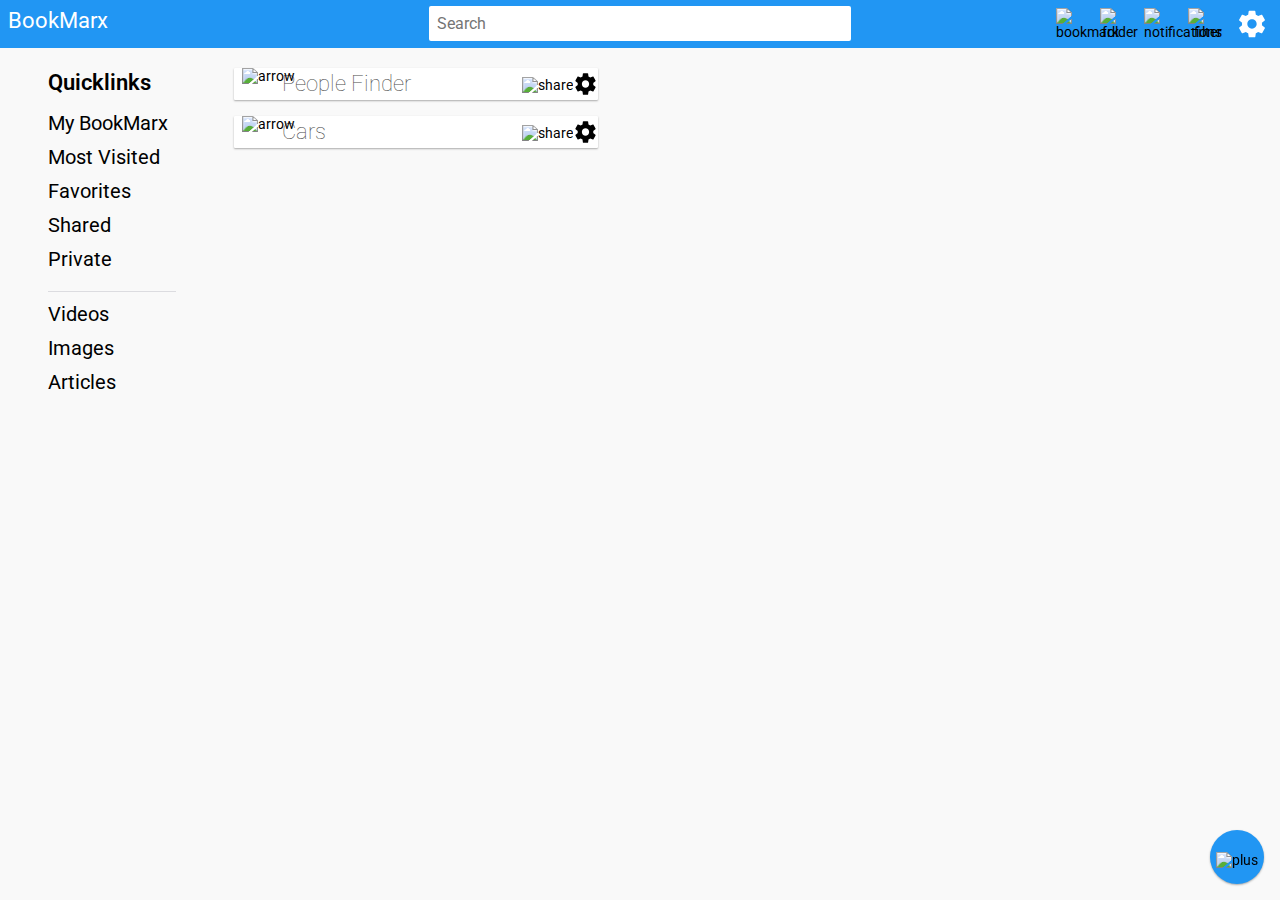
==== commit ebcd7882: "svg cogs hnggghhhh" ====
--- a/index.html
+++ b/index.html
@@ -46,7 +46,7 @@
     <ul>
       <li>
         <div class="notification-card">
-          <h1>Such Sexy is broken.</h1>
+          <h2>Such Sexy is broken.</h2>
           <div class="card__action-bar">
             <button class="card__button" onclick="window.location.replace('index.html')">FIX</button>
             <button class="card__button" onclick="window.location.replace('index.html')">DELETE</button>
@@ -55,7 +55,7 @@
       </li>
       <li>
         <div class="notification-card">
-          <h1>Thomas Powell sent you a shared folder.</h1>
+          <h2>Thomas Powell sent you a shared folder.</h2>
           <div class="card__action-bar">
             <button class="card__button" onclick="window.location.replace('index.html')">SAVE</button>
             <button class="card__button" onclick="window.location.replace('index.html')">DELETE</button>
@@ -64,7 +64,7 @@
       </li>
       <li>
         <div class="notification-card">
-          <h1>Steve Jobs sent you a link.</h1>
+          <h2>Steve Jobs sent you a link.</h2>
           <div class="card__action-bar">
             <button class="card__button" onclick="window.location.replace('index.html')">SAVE</button>
             <button class="card__button" onclick="window.location.replace('index.html')">DELETE</button>
@@ -73,7 +73,7 @@
       </li>
       <li>
         <div class="notification-card">
-          <h1>Bill Gates sent you a link.</h1>
+          <h2>Bill Gates sent you a link.</h2>
           <div class="card__action-bar">
             <button class="card__button" onclick="window.location.replace('index.html')">SAVE</button>
             <button class="card__button" onclick="window.location.replace('index.html')">DELETE</button>
@@ -85,7 +85,7 @@
 
   <div class="container">
     <section class="side-nav-container desktopView">
-      <h1>Quicklinks</h1>
+      <h2>Quicklinks</h2>
       <ul>
         <li><button>My BookMarx</button></li>
         <li><button>Most Visited</button></li>
@@ -102,9 +102,9 @@
       <div class="slide">
         <div class="column- folderContainer">
           <div class="folder" id="folder1">
-            <h1>People Finder</h1>
+            <h2>People Finder</h2>
             <button onclick="toggleFolder(this)" class="folderToggle closedFolder"><img src="img/ic_keyboard_arrow_up_black_48dp_2x.png" alt="arrow"/></button>
-            <button onclick="window.location.replace('editfolder.html')"><img class="cog" src="img/ic_settings_black_48dp_2x.png" alt="settings"/></button>
+            <button onclick="window.location.replace('editfolder.html')"><img class="cog" src="img/ic_settings_black_48px.svg" alt="settings"/></button>
             <button onclick="window.location.replace('sharefolder.html')"><img src="img/ic_share_black_48dp_2x.png" alt="share"/></button>
           </div>
           <div class="folderContent mobileView folder1  hide">
@@ -112,8 +112,8 @@
               <li>
                 <div class="bookmark" data-id="0">
                   <a href="https://www.facebook.com">
-                    <h1>Casual Stalking Site</h1>
-                    <h2>www.facebook.com</h2>
+                    <h2>Casual Stalking Site</h2>
+                    <h3>www.facebook.com</h3>
                   </a>
                   <button class="closeButton" onclick="showDeleteConf(this)"><img src="img/ic_close_black_48dp_2x.png"  alt="x"></button>
                   <div class="deleteConfirmationContainer hide">
@@ -131,8 +131,8 @@
               <li>
                 <div class="bookmark" data-id="1">
                   <a href="https://www.linkedin.com">
-                    <h1>Professional Stalking Site</h1>
-                    <h2>www.linkedin.com</h2>
+                    <h2>Professional Stalking Site</h2>
+                    <h3>www.linkedin.com</h3>
                   </a>
                   <button class="closeButton" onclick="showDeleteConf(this)"><img src="img/ic_close_black_48dp_2x.png" alt="x"></button>
                   <div class="deleteConfirmationContainer hide">
@@ -150,8 +150,8 @@
               <li>
                 <div class="bookmark"  data-id="2">
                   <a href="https://www.tinder.com">
-                    <h1>Finding Romance</h1>
-                    <h2>www.tinder.com</h2>
+                    <h2>Finding Romance</h2>
+                    <h3>www.tinder.com</h3>
                   </a>
                   <button class="closeButton" onclick="showDeleteConf(this)"><img src="img/ic_close_black_48dp_2x.png" alt="x"></button>
                   <div class="deleteConfirmationContainer hide">
@@ -171,9 +171,9 @@
         </div>
         <div class="column- folderContainer">
           <div class="folder" id="folder2">
-            <h1>Cars</h1>
+            <h2>Cars</h2>
             <button onclick="toggleFolder(this)" class="folderToggle closedFolder"><img src="img/ic_keyboard_arrow_up_black_48dp_2x.png" alt="arrow"/></button>
-            <button onclick="window.location.replace('editfolder.html')"><img class="cog" src="img/ic_settings_black_48dp_2x.png" alt="settings"/></button>
+            <button onclick="window.location.replace('editfolder.html')"><img class="cog" src="img/ic_settings_black_48px.svg" alt="settings"/></button>
             <button onclick="window.location.replace('sharefolder.html')"><img src="img/ic_share_black_48dp_2x.png" alt="share"/></button>
           </div>
           <div class="folderContent mobileView folder2 hide">
@@ -181,8 +181,8 @@
               <li>
                 <div class="bookmark"  data-id="3">
                   <a href="https://www.facebook.com">
-                    <h1>Tesla</h1>
-                    <h2>www.tesla.com</h2>
+                    <h2>Tesla</h2>
+                    <h3>www.tesla.com</h3>
                   </a>
                   <button class="closeButton" onclick="showDeleteConf(this)"><img src="img/ic_close_black_48dp_2x.png" alt="x"></button>
                   <div class="deleteConfirmationContainer hide">
@@ -200,8 +200,8 @@
               <li>
                 <div class="bookmark" data-id="4">
                   <a href="https://www.bmw.com">
-                    <h1>Such Sexy</h1>
-                    <h2>www.bmw.com</h2>
+                    <h2>Such Sexy</h2>
+                    <h3>www.bmw.com</h3>
                   </a>
                   <button class="closeButton" onclick="showDeleteConf(this)"><img src="img/ic_close_black_48dp_2x.png" alt="x"></button>
                   <div class="deleteConfirmationContainer hide">
@@ -219,8 +219,8 @@
               <li>
                 <div class="bookmark" data-id="5">
                   <a href="https://www.audi.com">
-                    <h1>German Engineering</h1>
-                    <h2>www.audi.com</h2>
+                    <h2>German Engineering</h2>
+                    <h3>www.audi.com</h3>
                   </a>
                   <button class="closeButton" onclick="showDeleteConf(this)"><img src="img/ic_close_black_48dp_2x.png" alt="x"></button>
                   <div class="deleteConfirmationContainer hide">
@@ -248,8 +248,8 @@
             <li>
               <div class="bookmark" data-id="0">
                 <a href="https://www.facebook.com">
-                  <h1>Casual Stalking Site</h1>
-                  <h2>www.facebook.com</h2>
+                  <h2>Casual Stalking Site</h2>
+                  <h3>www.facebook.com</h3>
                 </a>
                 <button class="closeButton" onclick="showDeleteConf(this)"><img src="img/ic_close_black_48dp_2x.png" alt="x"></button>
                 <div class="deleteConfirmationContainer hide">
@@ -267,8 +267,8 @@
             <li>
               <div class="bookmark" data-id="1">
                 <a href="https://www.linkedin.com">
-                  <h1>Professional Stalking Site</h1>
-                  <h2>www.linkedin.com</h2>
+                  <h2>Professional Stalking Site</h2>
+                  <h3>www.linkedin.com</h3>
                 </a>
                 <button class="closeButton" onclick="showDeleteConf(this)"><img src="img/ic_close_black_48dp_2x.png" alt="x"></button>
                 <div class="deleteConfirmationContainer hide">
@@ -286,8 +286,8 @@
             <li>
               <div class="bookmark" data-id="2">
                 <a href="https://www.tinder.com">
-                  <h1>Finding Romance</h1>
-                  <h2>www.tinder.com</h2>
+                  <h2>Finding Romance</h2>
+                  <h3>www.tinder.com</h3>
                 </a>
                 <button class="closeButton" onclick="showDeleteConf(this)"><img src="img/ic_close_black_48dp_2x.png" alt="x"></button>
                 <div class="deleteConfirmationContainer hide">
@@ -310,8 +310,8 @@
             <li>
               <div class="bookmark" data-id="3">
                 <a href="https://www.facebook.com">
-                  <h1>Tesla</h1>
-                  <h2>www.tesla.com</h2>
+                  <h2>Tesla</h2>
+                  <h3>www.tesla.com</h3>
                 </a>
                 <button class="closeButton" onclick="showDeleteConf(this)"><img src="img/ic_close_black_48dp_2x.png" alt="x"></button>
                 <div class="deleteConfirmationContainer hide">
@@ -329,8 +329,8 @@
             <li>
               <div class="bookmark" data-id="4">
                 <a href="https://www.bmw.com">
-                  <h1>Such Sexy</h1>
-                  <h2>www.bmw.com</h2>
+                  <h2>Such Sexy</h2>
+                  <h3>www.bmw.com</h3>
                 </a>
                 <button class="closeButton" onclick="showDeleteConf(this)"><img src="img/ic_close_black_48dp_2x.png" alt="x"></button>
                 <div class="deleteConfirmationContainer hide">
@@ -348,8 +348,8 @@
             <li>
               <div class="bookmark" data-id="5">
                 <a href="https://www.audi.com">
-                  <h1>German Engineering</h1>
-                  <h2>www.audi.com</h2>
+                  <h2>German Engineering</h2>
+                  <h3>www.audi.com</h3>
                 </a>
                 <button class="closeButton" onclick="showDeleteConf(this)"><img src="img/ic_close_black_48dp_2x.png" alt="x"></button>
                 <div class="deleteConfirmationContainer hide">
@@ -377,7 +377,7 @@
   <section class="slide overlaySlide hide">
     <div class="formcontainer column-40">
       <form>
-        <h1>Enter Password</h1>
+        <h2>Enter Password</h2>
         <div class="inputgroup">
           <input type="text" autofocus required/>
           <span class="bar"></span>
--- a/css/style.css
+++ b/css/style.css
@@ -146,7 +146,7 @@
 	background-color: white;
 }
 
-.notification-card  h1 {
+.notification-card  h2 {
 	font-size: 18px;
 }
 
@@ -188,7 +188,7 @@
 	cursor: pointer;
 }
 
-nav h1 {
+nav h2 {
 	color: white;
 }
 .searchContainer {
@@ -247,24 +247,26 @@
 	margin-left: 48px;
 	margin-right: 48px;
 }
-.side-nav-container h1 {
+.side-nav-container h2 {
 	font-size: 22px;
-	font-weight: 400;
+	font-weight: 600;
 	margin-bottom: 16px;
-	text-align: center;
+	text-align: left;
 }
 .side-nav-divider {
 	border-bottom: 1px solid #dcdce0;
 	height: 1px;
-  padding: .6em 0 0;
+  	padding: .6em 0 0;
 }
 
 .side-nav-container li {
 	list-style: none;
     margin-bottom: 10px;
 }
+
 .side-nav-container li button {
 	font-size: 20px;
+	text-align: left;
 }
 .side-nav-container li button:hover {
 	color: #2196F3;
@@ -333,7 +335,7 @@
 	float: left;
 	margin-left: 8px;
 }
-.folder h1 {
+.folder h2 {
 	display: inline-block;
 	padding: 5px;
 	padding-left: 16px;
@@ -635,7 +637,8 @@
 	box-shadow: 0 3px 6px rgba(0,0,0,0.16), 0 3px 6px rgba(0,0,0,0.23);
 	margin-top: 48px !important;
 }
-.formcontainer h1 {
+
+.formcontainer h2, .formcontainer h1 {
 	text-align: center;
 	margin-bottom: 16px;
 }
@@ -842,14 +845,14 @@
 	margin: 0 auto;
 }
 
-h1,h2,h3 {
+h1,h2,h3,h4 {
 	font-weight:100;
 	color: black;
 }
-h1 {
+h2 {
 	font-size: 22px;
 }
-h2 {
+h3 {
 	color: #666666;
 	font-size: 16px;
 }
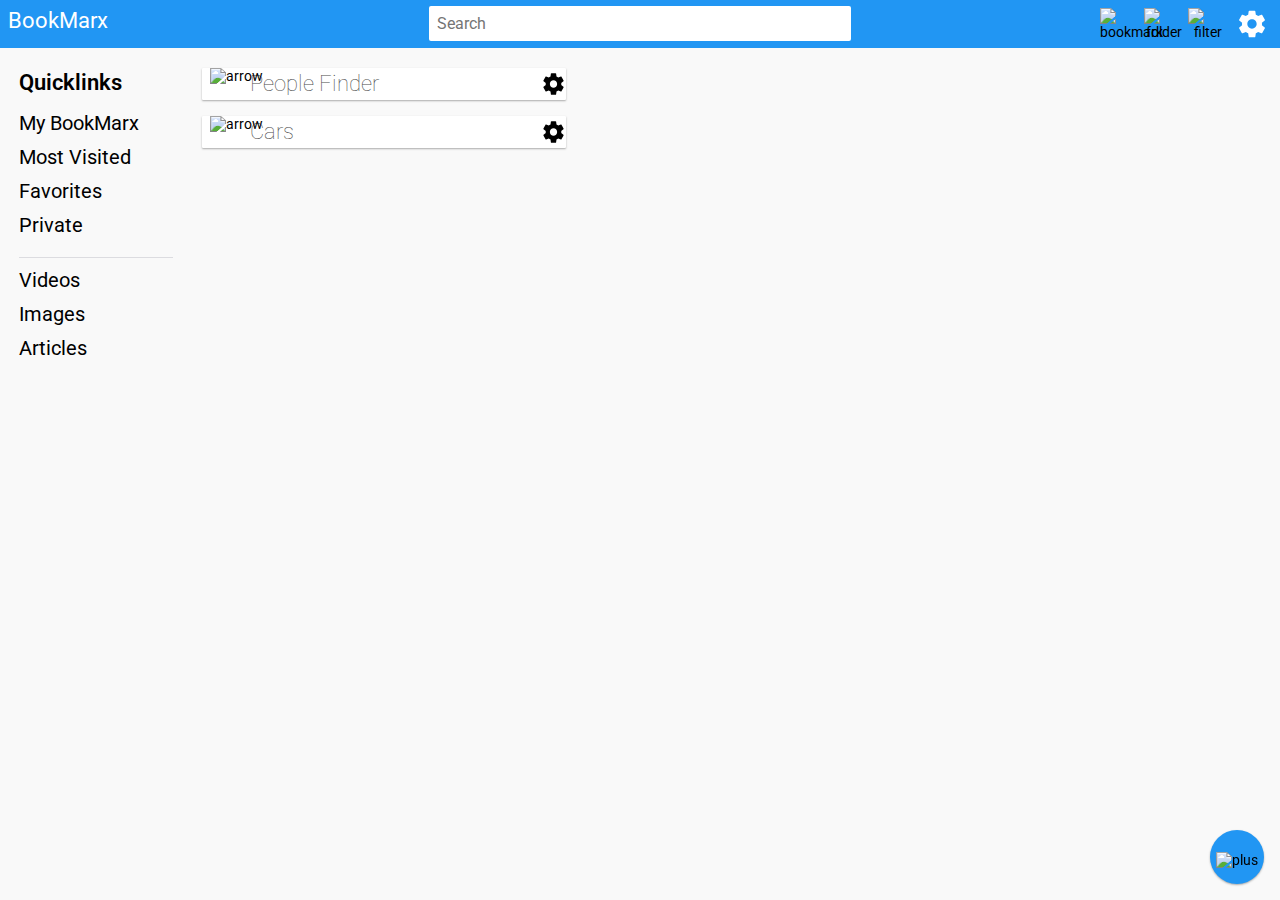
==== commit a287a055: "Adding hw3" ====
--- a/index.html
+++ b/index.html
@@ -25,8 +25,6 @@
     <ul class="navbar-right">
       <li class="navbar-hide"><button onclick="window.location.replace('add.html')" class="tooltip"><img src="img/ic_bookmark_white_48dp_2x.png" alt="bookmark"><span class="tooltiptext">Add a BookMarx</span></button></li>
       <li class="navbar-hide"><button onclick="window.location.replace('folder.html')" class="tooltip"><img src="img/ic_create_new_folder_white_48dp_2x.png" alt="folder"><span class="tooltiptext">Add a Folder</span></button></li>
-      <li><button onclick="toggleNotifications()" class="tooltip"><img src="img/ic_announcement_white_48dp_2x.png" alt="notifications">
-      <span class="tooltiptext">Notifications</span></button></li>
       <li><button onclick="toggleSort()" class="tooltip"><img src="img/ic_filter_list_white_48dp_2x.png" alt="filter">
       <span class="tooltiptext">Filter</span></button></li>
       <li><button onclick="window.location.replace('settings.html')" class="tooltip"><img class="cog" src="img/ic_settings_white_48px.svg" alt="settings"><span class="tooltiptext" >Settings</span></button></li>
@@ -42,60 +40,18 @@
     </div>
   </div>
 
-  <div class="notification-tray hide">
-    <ul>
-      <li>
-        <div class="notification-card">
-          <h2>Such Sexy is broken.</h2>
-          <div class="card__action-bar">
-            <button class="card__button" onclick="window.location.replace('index.html')">FIX</button>
-            <button class="card__button" onclick="window.location.replace('index.html')">DELETE</button>
-          </div>
-        </div>
-      </li>
-      <li>
-        <div class="notification-card">
-          <h2>Thomas Powell sent you a shared folder.</h2>
-          <div class="card__action-bar">
-            <button class="card__button" onclick="window.location.replace('index.html')">SAVE</button>
-            <button class="card__button" onclick="window.location.replace('index.html')">DELETE</button>
-          </div>
-        </div>
-      </li>
-      <li>
-        <div class="notification-card">
-          <h2>Steve Jobs sent you a link.</h2>
-          <div class="card__action-bar">
-            <button class="card__button" onclick="window.location.replace('index.html')">SAVE</button>
-            <button class="card__button" onclick="window.location.replace('index.html')">DELETE</button>
-          </div>
-        </div>
-      </li>
-      <li>
-        <div class="notification-card">
-          <h2>Bill Gates sent you a link.</h2>
-          <div class="card__action-bar">
-            <button class="card__button" onclick="window.location.replace('index.html')">SAVE</button>
-            <button class="card__button" onclick="window.location.replace('index.html')">DELETE</button>
-          </div>
-        </div>
-      </li>
-    </ul>
-  </div>
-
   <div class="container">
     <section class="side-nav-container desktopView">
       <h2>Quicklinks</h2>
       <ul>
-        <li><button>My BookMarx</button></li>
-        <li><button>Most Visited</button></li>
-        <li><button>Favorites</button></li>
-        <li><button>Shared</button></li>
-        <li><button onclick="togglePasswordForm()">Private</button></li>
+        <li><a>My BookMarx</a></li>
+        <li><a>Most Visited</a></li>
+        <li><a>Favorites</a></li>
+        <li><a onclick="togglePasswordForm()">Private</a></li>
         <li class="side-nav-divider"></li>
-        <li><button>Videos</button></li>
-        <li><button>Images</button></li>
-        <li><button>Articles</button></li>
+        <li><a>Videos</a></li>
+        <li><a>Images</a></li>
+        <li><a>Articles</a></li>
       </ul>
     </section>
     <section class="slide-container">
@@ -105,7 +61,6 @@
             <h2>People Finder</h2>
             <button onclick="toggleFolder(this)" class="folderToggle closedFolder"><img src="img/ic_keyboard_arrow_up_black_48dp_2x.png" alt="arrow"/></button>
             <button onclick="window.location.replace('editfolder.html')"><img class="cog" src="img/ic_settings_black_48px.svg" alt="settings"/></button>
-            <button onclick="window.location.replace('sharefolder.html')"><img src="img/ic_share_black_48dp_2x.png" alt="share"/></button>
           </div>
           <div class="folderContent mobileView folder1  hide">
             <ul>
@@ -124,7 +79,6 @@
                   <div class="card__action-bar">
                     <button class="fab" onclick="toggleFavorite(this)"><img src="img/ic_star_white_48dp_2x.png" alt="star"></button>
                     <button class="card__button" onclick="window.location.replace('edit.html')">EDIT</button>
-                    <button class="card__button" onclick="window.location.replace('sharefolder.html')">SHARE</button>
                   </div>
                 </div>
               </li>
@@ -143,7 +97,6 @@
                   <div class="card__action-bar">
                     <button class="fab favorite" onclick="toggleFavorite(this)"><img src="img/ic_star_white_48dp_2x.png" alt="star"></button>
                     <button class="card__button" onclick="window.location.replace('edit.html')">EDIT</button>
-                    <button class="card__button" onclick="window.location.replace('sharefolder.html')">SHARE</button>
                   </div>
                 </div>
               </li>
@@ -162,7 +115,6 @@
                   <div class="card__action-bar">
                     <button class="fab favorite" onclick="toggleFavorite(this)"><img src="img/ic_star_white_48dp_2x.png" alt="star"></button>
                     <button class="card__button" onclick="window.location.replace('edit.html')">EDIT</button>
-                    <button class="card__button" onclick="window.location.replace('sharefolder.html')">SHARE</button>
                   </div>
                 </div>
               </li>
@@ -174,7 +126,6 @@
             <h2>Cars</h2>
             <button onclick="toggleFolder(this)" class="folderToggle closedFolder"><img src="img/ic_keyboard_arrow_up_black_48dp_2x.png" alt="arrow"/></button>
             <button onclick="window.location.replace('editfolder.html')"><img class="cog" src="img/ic_settings_black_48px.svg" alt="settings"/></button>
-            <button onclick="window.location.replace('sharefolder.html')"><img src="img/ic_share_black_48dp_2x.png" alt="share"/></button>
           </div>
           <div class="folderContent mobileView folder2 hide">
             <ul>
@@ -193,7 +144,6 @@
                   <div class="card__action-bar">
                     <button class="fab" onclick="toggleFavorite(this)"><img src="img/ic_star_white_48dp_2x.png" alt="star"></button>
                     <button class="card__button" onclick="window.location.replace('edit.html')">EDIT</button>
-                    <button class="card__button" onclick="window.location.replace('sharefolder.html')">SHARE</button>
                   </div>
                 </div>
               </li>
@@ -212,7 +162,6 @@
                   <div class="card__action-bar">
                     <button class="fab favorite" onclick="toggleFavorite(this)"><img src="img/ic_star_white_48dp_2x.png" alt="star"></button>
                     <button class="card__button" onclick="window.location.replace('edit.html')">EDIT</button>
-                    <button class="card__button" onclick="window.location.replace('sharefolder.html')">SHARE</button>
                   </div>
                 </div>
               </li>
@@ -231,7 +180,6 @@
                   <div class="card__action-bar">
                     <button class="fab favorite" onclick="toggleFavorite(this)"><img src="img/ic_star_white_48dp_2x.png" alt="star"></button>
                     <button class="card__button" onclick="window.location.replace('edit.html')">EDIT</button>
-                    <button class="card__button" onclick="window.location.replace('sharefolder.html')">SHARE</button>
                   </div>
                 </div>
               </li>
@@ -260,7 +208,6 @@
                 <div class="card__action-bar">
                   <button class="fab" onclick="toggleFavorite(this)"><img src="img/ic_star_white_48dp_2x.png" alt="star"></button>
                   <button class="card__button" onclick="window.location.replace('edit.html')">EDIT</button>
-                  <button class="card__button" onclick="window.location.replace('sharefolder.html')">SHARE</button>
                 </div>
               </div>
             </li>
@@ -279,7 +226,6 @@
                 <div class="card__action-bar">
                   <button class="fab favorite" onclick="toggleFavorite(this)"><img src="img/ic_star_white_48dp_2x.png" alt="star"></button>
                   <button class="card__button" onclick="window.location.replace('edit.html')">EDIT</button>
-                  <button class="card__button" onclick="window.location.replace('sharefolder.html')">SHARE</button>
                 </div>
               </div>
             </li>
@@ -298,7 +244,6 @@
                 <div class="card__action-bar">
                   <button class="fab favorite" onclick="toggleFavorite(this)"><img src="img/ic_star_white_48dp_2x.png" alt="star"></button>
                   <button class="card__button" onclick="window.location.replace('edit.html')">EDIT</button>
-                  <button class="card__button" onclick="window.location.replace('sharefolder.html')">SHARE</button>
                 </div>
               </div>
             </li>
@@ -322,7 +267,6 @@
                 <div class="card__action-bar">
                   <button class="fab" onclick="toggleFavorite(this)"><img src="img/ic_star_white_48dp_2x.png" alt="star"></button>
                   <button class="card__button" onclick="window.location.replace('edit.html')">EDIT</button>
-                  <button class="card__button" onclick="window.location.replace('sharefolder.html')">SHARE</button>
                 </div>
               </div>
             </li>
@@ -341,7 +285,6 @@
                 <div class="card__action-bar">
                   <button class="fab favorite" onclick="toggleFavorite(this)"><img src="img/ic_star_white_48dp_2x.png" alt="star"></button>
                   <button class="card__button" onclick="window.location.replace('edit.html')">EDIT</button>
-                  <button class="card__button" onclick="window.location.replace('sharefolder.html')">SHARE</button>
                 </div>
               </div>
             </li>
@@ -360,7 +303,6 @@
                 <div class="card__action-bar">
                   <button class="fab favorite" onclick="toggleFavorite(this)"><img src="img/ic_star_white_48dp_2x.png" alt="star"></button>
                   <button class="card__button" onclick="window.location.replace('edit.html')">EDIT</button>
-                  <button class="card__button" onclick="window.location.replace('sharefolder.html')">SHARE</button>
                 </div>
               </div>
             </li>
--- a/css/style.css
+++ b/css/style.css
@@ -205,7 +205,7 @@
 
 /* Bookmark */
 .bookmark {
-	width: 95%;
+	width: 70%;
 	background-color: white;
 	height: 104px;
 	display: block !important;
@@ -216,6 +216,12 @@
 	margin: 0 auto;
 	margin-bottom: 4px;
 }
+.bookmark h2, .bookmark h3 {
+	overflow: hidden;
+	white-space: nowrap;
+	text-overflow: ellipsis;
+	width: 100%;
+}
 .noFolderBookmark{
 	width: 100% !important;
 }
@@ -242,10 +248,14 @@
 .side-nav-container {
 	display: inline;
 	float: left;
-	width: 10%;
+	width: 15%;
 	margin-top: 70px;
-	margin-left: 48px;
-	margin-right: 48px;
+}
+
+.side-nav-container ul,
+.side-nav-container h2 {
+	width: 80%;
+	margin: 0 auto;
 }
 .side-nav-container h2 {
 	font-size: 22px;
@@ -264,11 +274,12 @@
     margin-bottom: 10px;
 }
 
-.side-nav-container li button {
+.side-nav-container li a {
 	font-size: 20px;
 	text-align: left;
-}
-.side-nav-container li button:hover {
+	color: black;
+}
+.side-nav-container li a:hover {
 	color: #2196F3;
 	cursor: pointer;
 }
@@ -276,7 +287,7 @@
 .right-container{
 	display: inline;
 	float:left;
- 	width: 40%;
+ 	width: 55%;
 	margin-top: 48px;
 }
 
@@ -867,6 +878,9 @@
 	.slide .column-40 {
 		width: 49%;
 	}
+	.bookmark {
+		width: 90%;
+	}
 }
 
 @media screen and (max-width : 1080px){
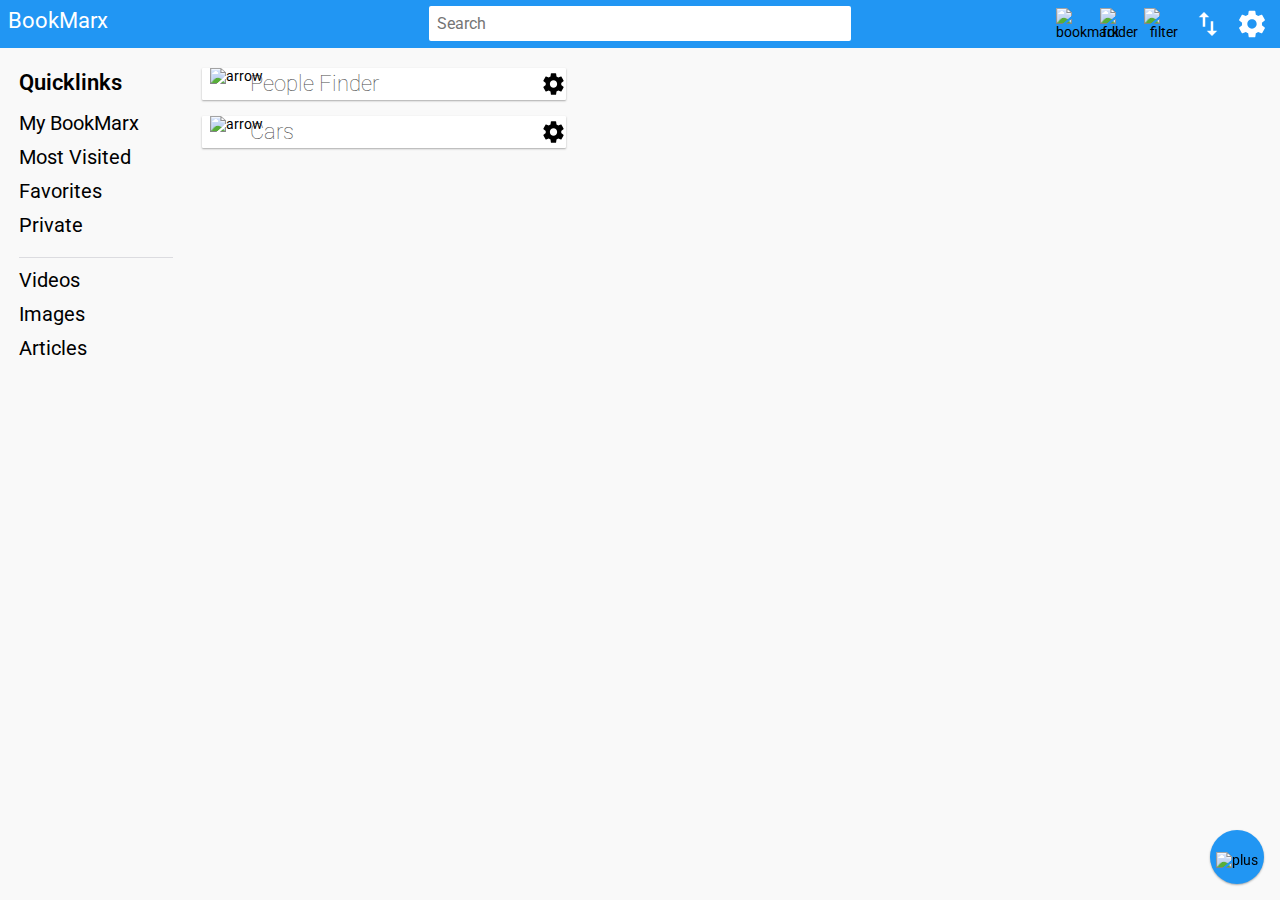
==== commit 86f9ca82: "Updated index to include import export on the front page" ====
--- a/index.html
+++ b/index.html
@@ -25,8 +25,8 @@
     <ul class="navbar-right">
       <li class="navbar-hide"><button onclick="window.location.replace('add.html')" class="tooltip"><img src="img/ic_bookmark_white_48dp_2x.png" alt="bookmark"><span class="tooltiptext">Add a BookMarx</span></button></li>
       <li class="navbar-hide"><button onclick="window.location.replace('folder.html')" class="tooltip"><img src="img/ic_create_new_folder_white_48dp_2x.png" alt="folder"><span class="tooltiptext">Add a Folder</span></button></li>
-      <li><button onclick="toggleSort()" class="tooltip"><img src="img/ic_filter_list_white_48dp_2x.png" alt="filter">
-      <span class="tooltiptext">Filter</span></button></li>
+      <li><button onclick="toggleSort()" class="tooltip"><img src="img/ic_filter_list_white_48dp_2x.png" alt="filter"><span class="tooltiptext">Filter</span></button></li>
+      <li class="navbar-hide"><button onclick="window.location.replace('setting.html')" class="tooltip"><img src="img/ic_import_export_white_48dp_2x.png" alt="bookmark"><span class="tooltiptext">Import/Export BookMarx</span></button></li>
       <li><button onclick="window.location.replace('settings.html')" class="tooltip"><img class="cog" src="img/ic_settings_white_48px.svg" alt="settings"><span class="tooltiptext" >Settings</span></button></li>
     </ul>
   </nav>
